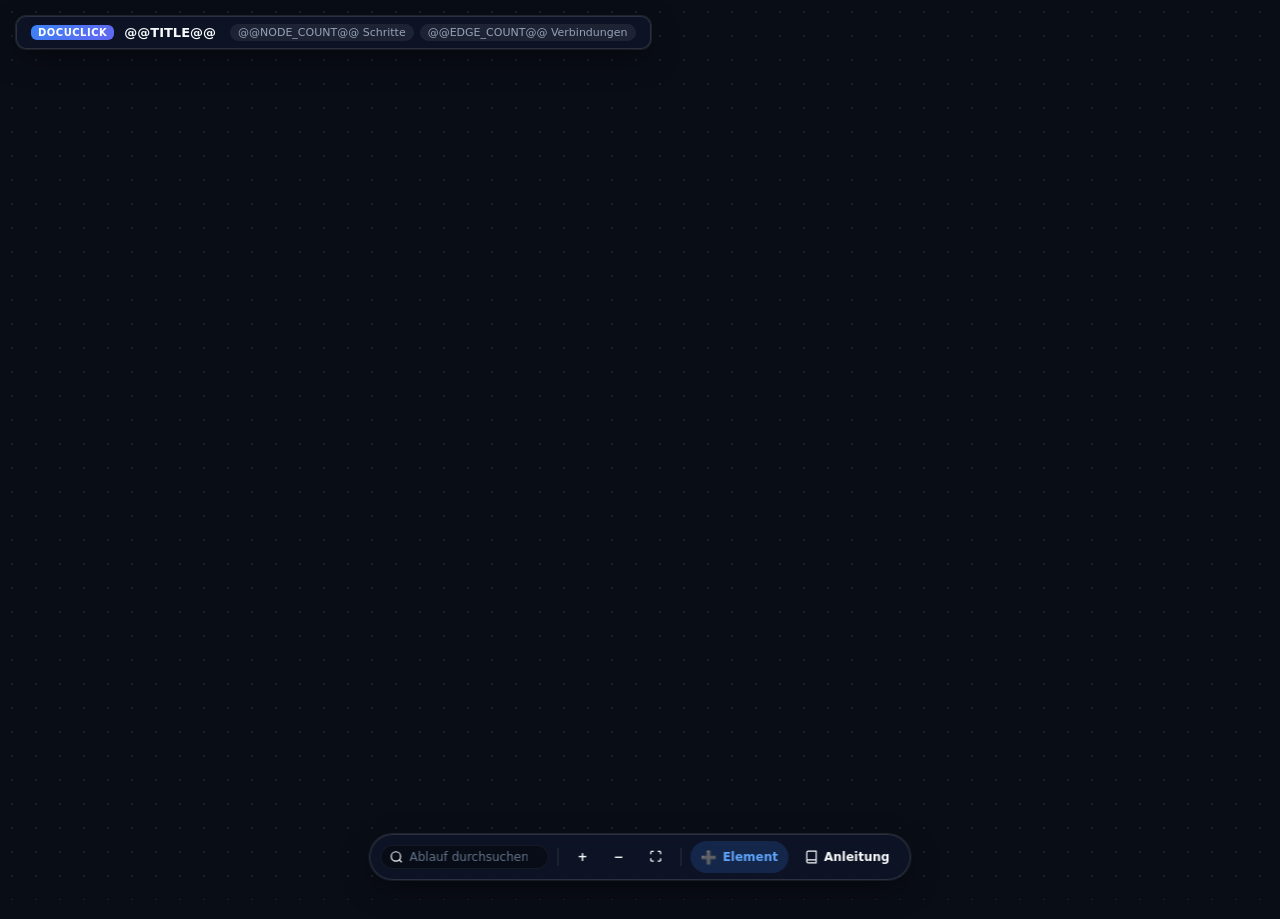
==== core/DocuClick.Core/WebAssets/viewer.template.html @ df5f75a5 "Keep flowData directly before the cytoscape() call graphStyle() had landed between them, which broke" ====
<!DOCTYPE html>
<html lang="de">
<head>
<meta charset="utf-8">
<meta name="viewport" content="width=device-width, initial-scale=1.0">
<title>@@TITLE@@ – Ablauf</title>
<style>
  :root {
    --bg-canvas: #090d16;
    --surface-glass: rgba(15, 23, 42, 0.78);
    --surface-glass-hover: rgba(30, 41, 59, 0.9);
    --surface-card: #141b2d;
    --border-glass: rgba(255, 255, 255, 0.12);
    --border-subtle: rgba(255, 255, 255, 0.06);
    --accent: #3b82f6;
    --accent-hover: #2563eb;
    --accent-glow: rgba(59, 130, 246, 0.4);
    --text-main: #f8fafc;
    --text-sub: #94a3b8;
    --text-muted: #64748b;
    --success: #10b981;
    --warning: #f59e0b;
    --radius-sm: 6px;
    --radius-md: 10px;
    --radius-lg: 14px;
    --radius-full: 9999px;
    --shadow-dock: 0 10px 30px -5px rgba(0, 0, 0, 0.5), 0 0 0 1px rgba(255, 255, 255, 0.1);
    --shadow-card: 0 8px 24px -4px rgba(0, 0, 0, 0.4);
    /* Theme hooks (the Obsidian plugin overrides these; defaults are the
       original dark look). RGB triplets are used as rgba(var(--x), a). */
    --tint: 255, 255, 255;
    --shade: 0, 0, 0;
    --panel: 8, 12, 20;
    --panel-drawer: 11, 15, 25;
    --text-strong: #ffffff;
    --primary-btn-text: #f8fafc;
    --panel-alt: 15, 23, 42;
    --accent-rgb: 59, 130, 246;
    --accent-text: #60a5fa;
    --on-accent: #ffffff;
    --swatch-ring: #ffffff;
    --brand-end: #6366f1;
    --input-bg: #090d16;
    --graph-label-text: #f8fafc;
    --graph-label-bg: #0f172a;
    --graph-label-border: rgba(255, 255, 255, 0.16);
    --graph-node-border: rgba(255, 255, 255, 0.18);
    --font-stack: system-ui, -apple-system, BlinkMacSystemFont, "Segoe UI Variable Text", "Segoe UI", Inter, Roboto, sans-serif;
  }

  *, *::before, *::after { box-sizing: border-box; }

  html, body {
    margin: 0; padding: 0; width: 100%; height: 100%;
    background: var(--bg-canvas);
    font-family: var(--font-stack);
    overflow: hidden; user-select: none; color: var(--text-main);
  }

  #cy {
    width: 100%; height: 100%;
    background-color: var(--bg-canvas);
    background-image: radial-gradient(rgba(var(--tint), 0.08) 1.2px, transparent 1.2px);
    background-size: 24px 24px;
  }

  #image-overlays { position: fixed; inset: 0; pointer-events: none; overflow: hidden; z-index: 2; }
  .node-image-overlay {
    position: absolute; object-fit: cover; border-radius: 8px;
    pointer-events: none; box-shadow: 0 4px 14px rgba(var(--shade), 0.4);
  }

  #node-handles { position: fixed; inset: 0; pointer-events: none; overflow: hidden; z-index: 1000; }
  .node-handle {
    position: absolute; width: 14px; height: 14px; margin: -7px;
    border-radius: 50%; background: var(--success); border: 2px solid #ffffff;
    cursor: crosshair; pointer-events: auto;
    box-shadow: 0 0 10px rgba(16, 185, 129, 0.6), 0 2px 4px rgba(var(--shade), 0.4);
    opacity: 0; transition: opacity 0.15s, transform 0.15s;
  }
  .node-handle.visible { opacity: 1; }
  .node-handle:hover { transform: scale(1.3); background: #059669; }

  #connect-line { position: fixed; inset: 0; width: 100%; height: 100%; pointer-events: none; z-index: 999; }
  #connect-line line { stroke: var(--success); stroke-width: 2.5; stroke-dasharray: 6 4; }

  /* Top Brand & Stats Bar */
  .brand-bar {
    position: fixed; top: 16px; left: 16px; z-index: 50;
    display: flex; align-items: center; gap: 10px;
    padding: 7px 14px;
    background: var(--surface-glass);
    backdrop-filter: blur(16px);
    -webkit-backdrop-filter: blur(16px);
    border: 1px solid var(--border-glass);
    border-radius: var(--radius-md);
    box-shadow: var(--shadow-dock);
    pointer-events: auto;
  }
  .brand-badge {
    background: linear-gradient(135deg, var(--accent), var(--brand-end));
    color: var(--on-accent); font-size: 10px; font-weight: 800;
    letter-spacing: 0.05em; text-transform: uppercase;
    padding: 2px 7px; border-radius: var(--radius-sm);
  }
  .brand-title {
    font-weight: 600; font-size: 13px; color: var(--text-main);
    max-width: 280px; overflow: hidden; text-overflow: ellipsis; white-space: nowrap;
  }
  .brand-meta {
    display: flex; align-items: center; gap: 6px; margin-left: 4px;
  }
  .meta-chip {
    background: rgba(var(--tint), 0.07);
    padding: 2px 8px; border-radius: var(--radius-full);
    font-size: 11px; font-weight: 500; color: var(--text-sub);
  }

  /* Floating Action Dock */
  .floating-dock {
    position: fixed; bottom: 20px; left: 50%; transform: translateX(-50%); z-index: 60;
    display: flex; align-items: center; gap: 6px;
    padding: 6px 10px;
    background: var(--surface-glass);
    backdrop-filter: blur(20px);
    -webkit-backdrop-filter: blur(20px);
    border: 1px solid var(--border-glass);
    border-radius: var(--radius-full);
    box-shadow: var(--shadow-dock);
  }
  .dock-btn {
    display: flex; align-items: center; justify-content: center; gap: 6px;
    height: 32px; padding: 0 10px;
    background: transparent; color: var(--text-main);
    border: none; border-radius: var(--radius-full);
    font-family: inherit; font-size: 12px; font-weight: 600;
    cursor: pointer; transition: background 0.15s, transform 0.1s;
  }
  .dock-btn:hover { background: rgba(var(--tint), 0.12); }
  .dock-btn:active { transform: scale(0.96); }
  .dock-btn-primary { background: var(--accent); color: var(--primary-btn-text); }
  .dock-btn-primary:hover { background: var(--accent-hover); }
  .dock-btn-highlight { background: rgba(var(--accent-rgb), 0.18); color: var(--accent-text); }
  .dock-btn-highlight:hover { background: rgba(var(--accent-rgb), 0.3); }
  .dock-sep { width: 1px; height: 18px; background: var(--border-glass); margin: 0 3px; }

  .search-wrapper {
    display: flex; align-items: center; gap: 6px;
    padding: 0 8px; background: rgba(var(--shade), 0.35);
    border-radius: var(--radius-full); border: 1px solid var(--border-subtle);
  }
  .search-input {
    background: transparent; border: none; outline: none;
    color: var(--text-main); font-family: inherit; font-size: 12px;
    width: 130px; transition: width 0.2s; padding: 4px 0;
  }
  .search-input:focus { width: 180px; }
  .search-input::placeholder { color: var(--text-muted); }
  .search-badge {
    font-size: 10px; font-weight: 700; color: #38bdf8;
    background: rgba(56, 189, 248, 0.15); padding: 1px 6px; border-radius: var(--radius-full);
  }

  .dock-save-group { display: flex; align-items: center; gap: 6px; }
  .save-status { font-size: 11px; color: var(--text-sub); margin: 0 4px; white-space: nowrap; }

  /* SOP Guide Drawer */
  .guide-drawer {
    position: fixed; top: 0; right: 0; bottom: 0; width: 360px; max-width: 85vw;
    background: rgba(var(--panel-drawer), 0.9);
    backdrop-filter: blur(24px);
    -webkit-backdrop-filter: blur(24px);
    border-left: 1px solid var(--border-glass);
    z-index: 80; display: flex; flex-direction: column;
    transform: translateX(100%); transition: transform 0.3s cubic-bezier(0.16, 1, 0.3, 1);
  }
  /* Shadow only while open: when closed it would bleed in at the right
     edge on light themes. */
  .guide-drawer.open { transform: translateX(0); box-shadow: -10px 0 40px rgba(0, 0, 0, 0.6); }
  .guide-header {
    padding: 16px 18px; display: flex; align-items: center; justify-content: space-between;
    border-bottom: 1px solid var(--border-subtle);
  }
  .guide-title-box { display: flex; align-items: center; gap: 8px; }
  .guide-badge {
    background: var(--accent); color: var(--on-accent); font-size: 10px; font-weight: 800;
    padding: 2px 6px; border-radius: var(--radius-sm);
  }
  .guide-title { font-size: 14px; font-weight: 700; margin: 0; color: var(--text-main); }
  .icon-btn {
    width: 28px; height: 28px; border-radius: 50%; border: none;
    background: rgba(var(--tint), 0.08); color: var(--text-sub);
    cursor: pointer; display: flex; align-items: center; justify-content: center;
    transition: background 0.15s, color 0.15s;
  }
  .icon-btn:hover { background: rgba(var(--tint), 0.18); color: var(--text-strong); }
  .guide-list {
    flex: 1; overflow-y: auto; padding: 12px 14px; display: flex; flex-direction: column; gap: 8px;
  }
  .guide-card {
    display: flex; gap: 10px; padding: 8px 10px; border-radius: var(--radius-md);
    background: rgba(var(--tint), 0.03); border: 1px solid var(--border-subtle);
    cursor: pointer; transition: background 0.15s, border-color 0.15s, transform 0.1s;
  }
  .guide-card:hover {
    background: rgba(var(--tint), 0.08); border-color: var(--border-glass);
    transform: translateX(-2px);
  }
  .guide-card-head { display: flex; gap: 8px; flex: 1; min-width: 0; align-items: flex-start; }
  .guide-card-num {
    display: flex; align-items: center; justify-content: center;
    width: 22px; height: 22px; border-radius: 50%;
    background: var(--accent); font-size: 10px; font-weight: 800; flex-shrink: 0;
  }
  .guide-card-text {
    font-size: 11.5px; font-weight: 600; line-height: 1.35;
    color: var(--text-main); overflow: hidden; text-overflow: ellipsis;
    display: -webkit-box; -webkit-line-clamp: 2; -webkit-box-orient: vertical;
  }
  .guide-card-thumb {
    width: 58px; height: 42px; border-radius: 6px; object-fit: cover;
    background: #000; flex-shrink: 0; border: 1px solid var(--border-subtle);
  }

  .guide-controls {
    padding: 10px 14px; background: rgba(var(--shade), 0.25);
    border-bottom: 1px solid var(--border-subtle);
    display: flex; flex-direction: column; gap: 8px;
  }
  .guide-path-bar { display: flex; align-items: center; gap: 8px; }
  .guide-control-label {
    font-size: 11px; font-weight: 700; color: var(--text-sub);
    text-transform: uppercase; letter-spacing: 0.5px;
  }
  .guide-select {
    flex: 1; background: rgba(var(--panel-alt), 0.85); border: 1px solid var(--border-glass);
    color: var(--text-main); border-radius: var(--radius-sm);
    padding: 5px 8px; font-size: 12px; font-family: inherit; outline: none; cursor: pointer;
  }
  .guide-select:focus { border-color: var(--accent); }
  .guide-filter-tabs {
    display: flex; gap: 4px; background: rgba(var(--shade), 0.35); padding: 3px; border-radius: var(--radius-sm);
  }
  .guide-tab {
    flex: 1; background: transparent; border: none; color: var(--text-sub);
    font-size: 11px; font-weight: 600; padding: 4px 6px; border-radius: 4px; cursor: pointer;
    transition: background 0.15s, color 0.15s; text-align: center;
  }
  .guide-tab:hover { color: var(--text-main); }
  .guide-tab.active { background: var(--accent); color: var(--on-accent); }

  /* Decision and Branch Cards in Guide */
  .guide-card.guide-card-decision {
    background: linear-gradient(135deg, rgba(245, 158, 11, 0.12), rgba(var(--panel-alt), 0.6));
    border-color: rgba(245, 158, 11, 0.35);
  }
  .guide-card.guide-card-decision:hover {
    border-color: rgba(245, 158, 11, 0.6); background: linear-gradient(135deg, rgba(245, 158, 11, 0.2), rgba(var(--panel-alt), 0.7));
  }
  .guide-badge-decision {
    background: #f59e0b !important; color: #000 !important; font-weight: 800;
  }
  .guide-badge-merge {
    display: inline-block; font-size: 9px; font-weight: 700; color: #10b981;
    background: rgba(16, 185, 129, 0.18); border: 1px solid rgba(16, 185, 129, 0.3);
    padding: 1px 5px; border-radius: 4px; margin-top: 4px;
  }
  .guide-branch-buttons {
    display: flex; flex-wrap: wrap; gap: 6px; margin-top: 8px; width: 100%;
  }
  .guide-branch-btn {
    background: rgba(var(--tint), 0.08); border: 1px solid var(--border-glass);
    color: var(--text-main); font-size: 11px; font-weight: 600; font-family: inherit;
    padding: 4px 8px; border-radius: var(--radius-sm); cursor: pointer;
    display: inline-flex; align-items: center; gap: 4px; transition: background 0.15s, transform 0.1s;
  }
  .guide-branch-btn:hover {
    background: var(--accent); color: var(--on-accent); transform: translateY(-1px);
  }
  .guide-path-divider {
    display: flex; align-items: center; gap: 8px; padding: 6px 10px; margin-top: 6px;
    background: rgba(var(--tint), 0.04); border-radius: var(--radius-sm);
    font-size: 11px; font-weight: 700; color: var(--text-sub);
  }
  .guide-path-badge {
    width: 8px; height: 8px; border-radius: 50%; display: inline-block;
  }
  .guide-shape-badge {
    width: 22px; height: 22px; border-radius: 6px; display: flex;
    align-items: center; justify-content: center; font-size: 11px; flex-shrink: 0;
  }

  /* Lightbox Modal */
  #lightbox {
    position: fixed; inset: 0; z-index: 1000;
    background: rgba(var(--panel), 0.88);
    backdrop-filter: blur(18px);
    -webkit-backdrop-filter: blur(18px);
    display: flex; flex-direction: column; align-items: center; justify-content: center;
  }
  .lightbox-frame {
    position: relative; max-width: 92vw; max-height: 84vh;
    display: flex; flex-direction: column; align-items: center;
  }
  #lightbox-img {
    max-width: 92vw; max-height: 76vh; object-fit: contain;
    border-radius: var(--radius-md); box-shadow: 0 20px 50px rgba(0, 0, 0, 0.8);
    border: 1px solid var(--border-glass);
  }
  .lightbox-nav {
    position: fixed; top: 50%; transform: translateY(-50%);
    width: 44px; height: 44px; border-radius: 50%;
    background: var(--surface-glass); border: 1px solid var(--border-glass);
    color: var(--text-strong); font-size: 24px; font-weight: bold;
    display: flex; align-items: center; justify-content: center;
    cursor: pointer; transition: background 0.15s, transform 0.1s;
    user-select: none;
  }
  .lightbox-nav:hover:not(:disabled) { background: var(--accent); transform: translateY(-50%) scale(1.08); }
  .lightbox-nav:disabled { opacity: 0.3; cursor: default; }
  .lightbox-nav.prev { left: 24px; }
  .lightbox-nav.next { right: 24px; }
  .lightbox-bar {
    margin-top: 14px; display: flex; align-items: center; gap: 12px;
    padding: 7px 16px; border-radius: var(--radius-full);
    background: var(--surface-glass); border: 1px solid var(--border-glass);
    font-size: 12px; color: var(--text-sub);
  }
  .lightbox-step-badge {
    background: var(--accent); color: var(--on-accent); font-weight: 700;
    padding: 2px 8px; border-radius: var(--radius-full); font-size: 11px;
  }
  .lightbox-title { font-weight: 600; color: var(--text-main); }
  .lightbox-close-btn {
    position: fixed; top: 20px; right: 24px; width: 36px; height: 36px;
    border-radius: 50%; background: var(--surface-glass); border: 1px solid var(--border-glass);
    color: var(--text-strong); font-size: 16px; cursor: pointer; display: flex; align-items: center; justify-content: center;
    transition: background 0.15s;
  }
  .lightbox-close-btn:hover { background: rgba(var(--tint), 0.2); }

  /* Iframe & Obsidian Embed Adaptations */
  body.embedded-in-iframe .brand-bar { top: 10px; left: 10px; padding: 4px 10px; }
  body.embedded-in-iframe .floating-dock { bottom: 12px; }
  /* Embedded in an Obsidian note (via HTML Embed/Local HTML
     Embed) is a read-only view — no save mechanism reaches back
     into the vault from inside that iframe, so there's nothing
     actionable to offer here. */
  body.embedded-in-iframe #dock-save-group { display: none !important; }

  /* Context Menu */
  .hud-menu {
    position: fixed; z-index: 1000;
    background: rgba(var(--panel-alt), 0.94);
    backdrop-filter: blur(16px);
    -webkit-backdrop-filter: blur(16px);
    border: 1px solid var(--border-glass);
    border-radius: var(--radius-md);
    padding: 6px; min-width: 190px;
    box-shadow: var(--shadow-dock);
    font-family: var(--font-stack);
    user-select: none;
  }
  .hud-menu-header {
    font-size: 11px; font-weight: 700; color: var(--text-muted);
    text-transform: uppercase; letter-spacing: 0.05em;
    padding: 5px 8px 6px; border-bottom: 1px solid var(--border-subtle);
    margin-bottom: 4px; max-width: 240px; overflow: hidden;
    text-overflow: ellipsis; white-space: nowrap;
  }
  .hud-menu-item {
    display: flex; align-items: center; gap: 8px;
    padding: 7px 10px; font-size: 12.5px; font-weight: 500;
    color: var(--text-main); border-radius: var(--radius-sm);
    cursor: pointer; transition: background 0.12s ease, color 0.12s ease;
    white-space: nowrap;
  }
  .hud-menu-item:hover {
    background: rgba(var(--accent-rgb), 0.25); color: var(--text-strong);
  }
  .hud-menu-item.primary {
    font-weight: 600; color: var(--accent-text);
  }
  .hud-menu-item.danger {
    color: #f87171;
  }
  .hud-menu-item.danger:hover {
    background: rgba(239, 68, 68, 0.25); color: #fca5a5;
  }
  .hud-menu-separator {
    height: 1px; background: var(--border-subtle); margin: 4px 0;
  }
  .hud-menu-color-row {
    display: flex; align-items: center; justify-content: space-between;
    gap: 5px; padding: 6px 8px; background: rgba(var(--shade), 0.25);
    border-radius: var(--radius-sm); margin: 4px 2px;
  }
  .hud-color-dot {
    width: 18px; height: 18px; border-radius: 50%;
    border: 2px solid rgba(var(--tint), 0.25); cursor: pointer;
    padding: 0; transition: transform 0.12s, border-color 0.12s, box-shadow 0.12s;
  }
  .hud-color-dot:hover {
    transform: scale(1.22); border-color: var(--swatch-ring);
    box-shadow: 0 0 8px rgba(var(--tint), 0.5);
  }
  .hud-color-dot.active {
    border-color: var(--swatch-ring); box-shadow: 0 0 0 2px var(--accent);
  }
  .menu-icon { font-size: 13px; opacity: 0.9; }

  /* Rename Modal */
  #rename-modal {
    position: fixed; inset: 0; z-index: 1050;
    background: rgba(var(--panel), 0.85);
    backdrop-filter: blur(16px);
    -webkit-backdrop-filter: blur(16px);
    display: flex; align-items: center; justify-content: center;
  }
  .rename-dialog {
    width: 440px; max-width: 90vw; background: var(--surface-card);
    border: 1px solid var(--border-glass); border-radius: var(--radius-lg);
    box-shadow: var(--shadow-dock); padding: 20px; color: var(--text-main);
  }
  .rename-dialog h3 {
    margin: 0 0 12px 0; font-size: 14.5px; font-weight: 700;
    display: flex; align-items: center; gap: 8px;
  }
  .rename-textarea {
    width: 100%; box-sizing: border-box; background: var(--input-bg);
    border: 1px solid var(--border-subtle); border-radius: var(--radius-md);
    padding: 10px 12px; color: var(--text-main); font-family: inherit;
    font-size: 13px; resize: vertical; outline: none;
    transition: border-color 0.15s ease; margin-bottom: 16px;
  }
  .rename-textarea:focus { border-color: var(--accent); }
  .rename-actions { display: flex; justify-content: flex-end; gap: 8px; }

  /* Element Add/Edit Modal */
  #element-modal {
    position: fixed; inset: 0; z-index: 1060;
    background: rgba(var(--panel), 0.85);
    backdrop-filter: blur(16px);
    -webkit-backdrop-filter: blur(16px);
    display: flex; align-items: center; justify-content: center;
  }
  .element-dialog {
    width: 460px; max-width: 92vw; background: var(--surface-card);
    border: 1px solid var(--border-glass); border-radius: var(--radius-lg);
    box-shadow: var(--shadow-dock); padding: 22px; color: var(--text-main);
  }
  .element-dialog h3 {
    margin: 0 0 12px 0; font-size: 15px; font-weight: 700;
    display: flex; align-items: center; gap: 8px;
  }
  .modal-section-title {
    font-size: 10.5px; font-weight: 700; text-transform: uppercase;
    letter-spacing: 0.05em; color: var(--text-muted); margin-bottom: 7px; margin-top: 12px;
  }
  .shape-grid {
    display: grid; grid-template-columns: repeat(3, 1fr); gap: 8px; margin-bottom: 4px;
  }
  .shape-tile {
    display: flex; align-items: center; gap: 8px; padding: 8px 10px;
    border-radius: var(--radius-md); background: rgba(var(--tint), 0.04);
    border: 1.5px solid var(--border-subtle); cursor: pointer;
    transition: all 0.15s ease; font-size: 12px; font-weight: 600; color: var(--text-main);
    user-select: none;
  }
  .shape-tile:hover {
    background: rgba(var(--tint), 0.09); border-color: rgba(var(--tint), 0.22);
  }
  .shape-tile.active {
    background: rgba(var(--accent-rgb), 0.22); border-color: var(--accent);
    box-shadow: 0 0 10px rgba(var(--accent-rgb), 0.35);
  }
  .shape-icon { font-size: 14px; flex-shrink: 0; }
  .color-palette {
    display: flex; align-items: center; gap: 8px; flex-wrap: wrap; margin-bottom: 8px;
  }
  .color-swatch {
    width: 25px; height: 25px; border-radius: 50%; cursor: pointer;
    border: 2px solid transparent; transition: transform 0.12s, border-color 0.12s;
    position: relative;
  }
  .color-swatch:hover { transform: scale(1.18); }
  .color-swatch.active {
    border-color: var(--swatch-ring); transform: scale(1.15);
    box-shadow: 0 0 8px rgba(var(--tint), 0.6);
  }

  /* Guide list item highlight */
  .guide-card.highlight {
    border-color: var(--accent) !important;
    box-shadow: 0 0 16px var(--accent-glow) !important;
  }

  /* Dropzone and Image Preview inside Element Modal */
  .image-dropzone {
    border: 2px dashed var(--border-glass);
    border-radius: var(--radius-md);
    padding: 12px 10px;
    text-align: center;
    cursor: pointer;
    background: rgba(var(--tint), 0.02);
    transition: all 0.15s ease;
    margin-bottom: 12px;
    user-select: none;
  }
  .image-dropzone:hover, .image-dropzone.drag-over {
    border-color: var(--accent);
    background: rgba(var(--accent-rgb), 0.12);
  }
  .image-dropzone-prompt {
    font-size: 11.5px;
    color: var(--text-sub);
    display: flex;
    align-items: center;
    justify-content: center;
    gap: 8px;
  }
  .image-dropzone-prompt .drop-icon { font-size: 16px; }
  .image-preview-wrapper {
    margin-bottom: 12px;
    display: flex;
    flex-direction: column;
    gap: 6px;
  }
  .image-preview-container {
    position: relative;
    border-radius: var(--radius-md);
    overflow: hidden;
    border: 1px solid var(--border-glass);
    background: rgba(var(--shade), 0.4);
    max-height: 130px;
    display: flex;
    align-items: center;
    justify-content: center;
  }
  .image-preview-img {
    width: 100%;
    max-height: 130px;
    object-fit: contain;
    display: block;
  }
  .image-preview-actions {
    display: flex;
    align-items: center;
    justify-content: space-between;
    gap: 8px;
    font-size: 11px;
    color: var(--text-sub);
  }
  .image-remove-btn {
    background: rgba(239, 68, 68, 0.2);
    border: 1px solid rgba(239, 68, 68, 0.4);
    color: #fca5a5;
    padding: 3px 8px;
    border-radius: var(--radius-sm);
    cursor: pointer;
    font-size: 10.5px;
    font-family: inherit;
    transition: all 0.15s ease;
  }
  .image-remove-btn:hover {
    background: rgba(239, 68, 68, 0.4);
    color: #fff;
  }

  /* Canvas Drag & Drop Overlay Indicator */
  .canvas-drop-indicator {
    position: absolute;
    inset: 0;
    pointer-events: none;
    border: 3px dashed var(--accent);
    background: rgba(var(--accent-rgb), 0.15);
    z-index: 1040;
    display: flex;
    align-items: center;
    justify-content: center;
    backdrop-filter: blur(4px);
  }
  .canvas-drop-indicator-badge {
    background: var(--surface-card);
    border: 1px solid var(--border-glass);
    border-radius: var(--radius-lg);
    padding: 16px 28px;
    font-size: 15px;
    font-weight: 600;
    color: var(--text-main);
    box-shadow: var(--shadow-dock);
    display: flex;
    align-items: center;
    gap: 12px;
  }

  [hidden] { display: none !important; }
</style>
</head>
<body>
<div id="cy"></div>
<div id="image-overlays"></div>
<!-- DOCUCLICK-EDITOR-START -->
<div id="node-handles"></div>
<svg id="connect-line" hidden><line x1="0" y1="0" x2="0" y2="0"/></svg>
<!-- DOCUCLICK-EDITOR-END -->

<!-- Brand / Stats Bar -->
<header class="brand-bar">
  <div class="brand-badge">DocuClick</div>
  <div class="brand-title">@@TITLE@@</div>
  <div class="brand-meta">
    <span class="meta-chip">@@NODE_COUNT@@ Schritte</span>
    <span class="meta-chip">@@EDGE_COUNT@@ Verbindungen</span>
  </div>
</header>

<!-- Floating Action Dock -->
<nav class="floating-dock">
  <div class="search-wrapper">
    <svg viewBox="0 0 24 24" width="14" height="14" fill="none" stroke="currentColor" stroke-width="2"><circle cx="11" cy="11" r="8"/><line x1="21" y1="21" x2="16.65" y2="16.65"/></svg>
    <input id="search-input" class="search-input" type="search" placeholder="Ablauf durchsuchen..." autocomplete="off">
    <span id="search-count" class="search-badge" hidden>0/0</span>
  </div>
  <div class="dock-sep"></div>
  <button id="zoom-in-btn" class="dock-btn" title="Vergrößern">+</button>
  <button id="zoom-out-btn" class="dock-btn" title="Verkleinern">−</button>
  <button id="fit-btn" class="dock-btn" title="Ansicht einpassen (Fit)">⛶</button>
  <div class="dock-sep"></div>
<!-- DOCUCLICK-EDITOR-START -->
  <button id="add-element-btn" class="dock-btn dock-btn-highlight" title="Neues Flowchart-Element einfügen">
    <span style="font-size: 13px;">➕</span>
    <span>Element</span>
  </button>
<!-- DOCUCLICK-EDITOR-END -->
  <button id="guide-toggle-btn" class="dock-btn" title="Schritt-für-Schritt-Guide ein-/ausblenden">
    <svg viewBox="0 0 24 24" width="14" height="14" fill="none" stroke="currentColor" stroke-width="2"><path d="M4 19.5A2.5 2.5 0 0 1 6.5 17H20"/><path d="M6.5 2H20v20H6.5A2.5 2.5 0 0 1 4 19.5v-15A2.5 2.5 0 0 1 6.5 2z"/></svg>
    <span>Anleitung</span>
  </button>
<!-- DOCUCLICK-EDITOR-START -->
  <div id="dock-save-group" class="dock-save-group" hidden>
    <div class="dock-sep"></div>
    <span id="save-status" class="save-status" title="Änderungen werden über DocuClick direkt in diese Datei gespeichert (DocuClick muss laufen).">Änderungen werden automatisch gespeichert</span>
    <button id="download-btn" class="dock-btn" type="button" title="Kopie mit den aktuellen Änderungen herunterladen (falls DocuClick nicht läuft)">Kopie herunterladen</button>
  </div>
<!-- DOCUCLICK-EDITOR-END -->
</nav>

<!-- SOP Guide Drawer -->
<aside id="guide-drawer" class="guide-drawer">
  <div class="guide-header">
    <div class="guide-title-box">
      <span class="guide-badge">SOP Guide</span>
      <h3 class="guide-title">Schritt-für-Schritt</h3>
    </div>
    <button id="guide-close-btn" class="icon-btn" title="Schließen">✕</button>
  </div>
  <div class="guide-controls">
    <div class="guide-path-bar">
      <span class="guide-control-label">Ablauf:</span>
      <select id="guide-path-select" class="guide-select" title="Zwischen Gesamtablauf und Pfaden filtern">
        <option value="all">🌐 Gesamter Ablauf</option>
      </select>
    </div>
    <div class="guide-filter-tabs">
      <button type="button" id="guide-tab-all" class="guide-tab active">Alle Schritte</button>
      <button type="button" id="guide-tab-images" class="guide-tab">Nur Screenshots</button>
    </div>
  </div>
  <div id="guide-list" class="guide-list"></div>
</aside>

<!-- Lightbox Modal -->
<div id="lightbox" hidden>
  <button id="lightbox-close-btn" class="lightbox-close-btn" title="Schließen (Esc)">✕</button>
  <button id="lightbox-prev-btn" class="lightbox-nav prev" title="Vorheriger Schritt (←)">‹</button>
  <button id="lightbox-next-btn" class="lightbox-nav next" title="Nächster Schritt (→)">›</button>
  <div class="lightbox-frame">
    <img id="lightbox-img" alt="">
    <div class="lightbox-bar">
      <span id="lightbox-step-badge" class="lightbox-step-badge">Schritt 1</span>
      <span id="lightbox-title" class="lightbox-title"></span>
    </div>
  </div>
</div>

<!-- DOCUCLICK-EDITOR-START -->
<!-- Context Menu -->
<div id="context-menu" class="hud-menu" hidden></div>

<!-- Rename / Edit Description Modal -->
<div id="rename-modal" hidden>
  <div class="rename-dialog">
    <h3 id="rename-dialog-title"><span>✏️</span> Beschreibung bearbeiten</h3>
    <textarea id="rename-input" rows="3" class="rename-textarea" placeholder="Beschreibung eingeben..."></textarea>
    <div class="rename-actions">
      <button id="rename-cancel-btn" class="dock-btn" type="button">Abbrechen</button>
      <button id="rename-save-btn" class="dock-btn dock-btn-primary" type="button">Speichern</button>
    </div>
  </div>
</div>

<!-- Flowchart Element Add/Edit Modal -->
<div id="element-modal" hidden>
  <div class="element-dialog">
    <h3 id="element-modal-title"><span>➕</span> Element einfügen</h3>
    <div class="modal-section-title">Form wählen</div>
    <div class="shape-grid" id="shape-grid"></div>
    <div class="modal-section-title">Farbe wählen</div>
    <div class="color-palette" id="color-palette"></div>
    <div class="modal-section-title">Bezeichnung / Text</div>
    <textarea id="element-input" rows="2" class="rename-textarea" placeholder="Bezeichnung eingeben..."></textarea>
    
    <div class="modal-section-title">Bild anhängen (optional)</div>
    <div id="element-dropzone" class="image-dropzone">
      <div class="image-dropzone-prompt">
        <span class="drop-icon">📷</span>
        <span>Bild hier ablegen, klicken oder <b>Strg+V</b></span>
      </div>
    </div>
    <input type="file" id="element-image-file" accept="image/*" style="display:none">
    <div id="element-image-preview-wrapper" class="image-preview-wrapper" hidden>
      <div class="image-preview-container">
        <img id="element-image-preview" class="image-preview-img" alt="Vorschau">
      </div>
      <div class="image-preview-actions">
        <span id="element-image-info"></span>
        <button type="button" id="element-image-remove-btn" class="image-remove-btn">✕ Bild entfernen</button>
      </div>
    </div>

    <div class="rename-actions">
      <button id="element-cancel-btn" class="dock-btn" type="button">Abbrechen</button>
      <button id="element-save-btn" class="dock-btn dock-btn-primary" type="button">Einfügen</button>
    </div>
  </div>
</div>

<!-- Canvas Drag & Drop Overlay Indicator -->
<div id="canvas-drop-overlay" class="canvas-drop-indicator" hidden>
  <div class="canvas-drop-indicator-badge">
    <span>📷</span> Bild hier ablegen, um Schritt zu erstellen
  </div>
</div>
<!-- DOCUCLICK-EDITOR-END -->

@@DOCUMENT@@
<script>
@@CYTOSCAPE@@
</script>
<script>
// DOCUCLICK-EDITOR-START
// Captured before anything below touches the DOM (Cytoscape's own
// canvas, the image overlays, live class toggles) — at this exact
// point it's byte-equivalent to what's saved on disk, so the
// save-back logic near the bottom can patch just the embedded
// data block into *this* string and write the result out
// unchanged otherwise (the same self-modifying-page technique
// single-file wiki tools have long used).
let originalHtmlText = "<!DOCTYPE html>\n" + document.documentElement.outerHTML;
// DOCUCLICK-EDITOR-END

// Graph colours come from the page's CSS theme variables (see :root), so
// a host that overrides them (the Obsidian plugin's colour settings) also
// restyles the graph; docuclickRefreshTheme() re-applies them live.
function graphStyle() {
  const css = getComputedStyle(document.documentElement);
  const read = (name, fallback) => css.getPropertyValue(name).trim() || fallback;
  const theme = {
    labelText: read("--graph-label-text", "#f8fafc"),
    labelBg: read("--graph-label-bg", "#0f172a"),
    labelBorder: read("--graph-label-border", "rgba(255,255,255,0.16)"),
    nodeBorder: read("--graph-node-border", "rgba(255,255,255,0.18)"),
  };
  return [
    {
      selector: "node",
      style: {
        "background-color": "data(color)",
        shape: "data(shape)",
        width: 230,
        height: 175,
        "border-color": theme.nodeBorder,
        "border-width": 1.5,
        label: "data(label)",
        color: theme.labelText,
        "font-size": 11,
        "font-weight": "600",
        "font-family": "system-ui, -apple-system, sans-serif",
        "text-valign": "top",
        "text-halign": "center",
        "text-margin-y": -26,
        "text-background-color": theme.labelBg,
        "text-background-opacity": 0.9,
        "text-background-padding": 5,
        "text-background-shape": "roundrectangle",
        "text-border-color": theme.labelBorder,
        "text-border-width": 1,
        "text-border-opacity": 1,
        "text-wrap": "wrap",
        "text-max-width": 210,
      },
    },
    {
      selector: "node[!imageUrl]",
      style: {
        "text-valign": "center",
        "text-halign": "center",
        "text-margin-y": 0,
        "text-background-opacity": 0,
        "text-border-width": 0,
        "text-wrap": "wrap",
        "text-max-width": 160,
        "font-size": 12,
        "font-weight": "600",
        color: "#ffffff",
        "border-color": "rgba(255, 255, 255, 0.45)",
        "border-width": 2,
      },
    },
    {
      selector: "node[shape='diamond']",
      style: { width: 180, height: 90, "border-width": 2.5 },
    },
    {
      selector: "node[shape='ellipse']",
      style: { width: 160, height: 80 },
    },
    {
      selector: "node[shape='rhomboid']",
      style: { width: 200, height: 80 },
    },
    {
      selector: "node[shape='tag']",
      style: { width: 200, height: 90 },
    },
    {
      selector: "node[shape='rectangle'][!imageUrl], node[shape='round-rectangle'][!imageUrl]",
      style: { width: 200, height: 85 },
    },
    {
      selector: "edge",
      style: {
        width: 2.5,
        "line-color": "data(color)",
        "curve-style": "straight",
        "target-arrow-shape": "triangle",
        "target-arrow-color": "data(color)",
        "arrow-scale": 1.1,
        "line-style": "solid",
      },
    },
    {
      selector: "edge[lineStyle = 'dashed']",
      style: { "line-style": "dashed", "line-dash-pattern": [6, 4] },
    },
    {
      selector: "edge[lineStyle = 'dotted']",
      style: { "line-style": "dotted" },
    },
    {
      selector: "node.connect-from, node.drop-target",
      style: { "border-color": "#10b981", "border-width": 3 },
    },
    {
      selector: "node.search-hit",
      style: { "border-color": "#38bdf8", "border-width": 4 },
    },
    {
      selector: "node.search-dimmed, node.path-dimmed, edge.path-dimmed",
      style: { opacity: 0.18 },
    },
    {
      selector: "node.path-highlighted",
      style: { "border-color": "#38bdf8", "border-width": 4, opacity: 1 },
    },
    {
      selector: "edge.path-highlighted",
      style: { width: 4.5, opacity: 1 },
    },
  ];
}

const flowData = @@FLOW@@;
const cy = cytoscape({
  container: document.getElementById("cy"),
  elements: [
    ...flowData.nodes.map((n) => ({ group: "nodes", data: n.data, position: n.position, grabbable: false })),
    ...flowData.edges.map((e) => ({ group: "edges", data: e.data })),
  ],
  style: graphStyle(),
  layout: { name: "preset" },
  minZoom: 0.1,
  maxZoom: 3,
  boxSelectionEnabled: false,
});
window.docuclickRefreshTheme = () => cy.style(graphStyle());
function ensureViewFit() {
  cy.resize();
  cy.fit(undefined, 40);
  scheduleViewerRaf();
}

if (window.ResizeObserver) {
  const ro = new ResizeObserver(() => {
    ensureViewFit();
  });
  ro.observe(document.getElementById("cy"));
}

// Retry fitting after container has computed its geometry in iframes/tabs
setTimeout(ensureViewFit, 50);
setTimeout(ensureViewFit, 150);
setTimeout(ensureViewFit, 400);

// Overlay images
const overlayContainer = document.getElementById("image-overlays");
const overlayImgs = new Map();
cy.nodes("[imageUrl]").filter((node) => !!node.data("imageUrl")).forEach((node) => {
  const img = document.createElement("img");
  img.className = "node-image-overlay";
  img.alt = "";
  img.src = node.data("imageUrl");
  overlayContainer.appendChild(img);
  overlayImgs.set(node.id(), img);
});

let viewerRafId = null;
function scheduleViewerRaf() {
  if (viewerRafId !== null) return;
  viewerRafId = requestAnimationFrame(() => {
    viewerRafId = null;
    updateOverlays();
    if (typeof updateHandles === "function") {
      updateHandles();
    }
  });
}

function updateOverlays() {
  const w = cy.width();
  const h = cy.height();
  const pad = 80;
  overlayImgs.forEach((img, id) => {
    const node = cy.getElementById(id);
    if (node.empty()) return;
    const box = node.renderedBoundingBox({ includeLabels: false });
    if (box.x2 < -pad || box.x1 > w + pad || box.y2 < -pad || box.y1 > h + pad) {
      img.style.display = "none";
      return;
    }
    img.style.display = "";
    img.style.left = `${box.x1}px`;
    img.style.top = `${box.y1}px`;
    img.style.width = `${box.x2 - box.x1}px`;
    img.style.height = `${box.y2 - box.y1}px`;
  });
}
cy.on("pan zoom position", scheduleViewerRaf);
ensureViewFit();
window.addEventListener("resize", () => { cy.resize(); scheduleViewerRaf(); });

const cyContainer = document.getElementById("cy");
cy.on("mouseover", "node[imageUrl]", () => { cyContainer.style.cursor = "zoom-in"; });
cy.on("mouseout", "node[imageUrl]", () => { cyContainer.style.cursor = ""; });

// Lightbox Modal
const lightbox = document.getElementById("lightbox");
const lightboxImg = document.getElementById("lightbox-img");
const lightboxTitle = document.getElementById("lightbox-title");
const lightboxStepBadge = document.getElementById("lightbox-step-badge");
const lightboxPrevBtn = document.getElementById("lightbox-prev-btn");
const lightboxNextBtn = document.getElementById("lightbox-next-btn");
const lightboxCloseBtn = document.getElementById("lightbox-close-btn");

const imageNodes = flowData.nodes.filter((n) => !!n.data.imageUrl);
let currentLightboxIdx = -1;

function openLightbox(idx) {
  if (idx < 0 || idx >= imageNodes.length) return;
  currentLightboxIdx = idx;
  const node = imageNodes[idx];
  lightboxImg.src = node.data.imageUrl;
  lightboxStepBadge.textContent = `Bild ${idx + 1} von ${imageNodes.length}`;
  lightboxTitle.textContent = node.data.label || "";
  lightboxPrevBtn.disabled = (idx === 0);
  lightboxNextBtn.disabled = (idx === imageNodes.length - 1);
  lightbox.hidden = false;
}

function openLightboxByNodeId(nodeId) {
  const idx = imageNodes.findIndex((n) => n.data.id === nodeId);
  if (idx >= 0) openLightbox(idx);
}

function closeLightbox() {
  lightbox.hidden = true;
  currentLightboxIdx = -1;
}

lightboxCloseBtn.addEventListener("click", closeLightbox);
lightboxPrevBtn.addEventListener("click", (e) => { e.stopPropagation(); openLightbox(currentLightboxIdx - 1); });
lightboxNextBtn.addEventListener("click", (e) => { e.stopPropagation(); openLightbox(currentLightboxIdx + 1); });
lightbox.addEventListener("click", (e) => {
  if (e.target === lightbox) closeLightbox();
});

document.addEventListener("keydown", (e) => {
  if (!lightbox.hidden) {
    if (e.key === "Escape") closeLightbox();
    else if (e.key === "ArrowLeft") openLightbox(currentLightboxIdx - 1);
    else if (e.key === "ArrowRight") openLightbox(currentLightboxIdx + 1);
  }
// DOCUCLICK-EDITOR-START
  else if (typeof elementModal !== "undefined" && elementModal && !elementModal.hidden) {
    if (e.key === "Escape") closeElementModal();
    else if (e.key === "Enter" && !e.shiftKey) {
      e.preventDefault();
      saveElementModal();
    }
  } else if (typeof renameModal !== "undefined" && renameModal && !renameModal.hidden) {
    if (e.key === "Escape") { renameModal.hidden = true; pendingRenameNodeId = null; }
  } else if (typeof contextMenu !== "undefined" && contextMenu && !contextMenu.hidden) {
    if (e.key === "Escape") closeContextMenu();
  }
// DOCUCLICK-EDITOR-END
});

cy.on("tap", "node[imageUrl]", (evt) => {
  openLightboxByNodeId(evt.target.id());
});

// Double click on canvas to fit view
cy.on("dbltap", (evt) => {
  if (evt.target === cy) {
    cy.animate({ fit: { eles: cy.elements(), padding: 40 }, duration: 250 });
  }
});

// Dock Controls: Zoom and Fit
document.getElementById("zoom-in-btn").addEventListener("click", () => {
  cy.zoom({ level: cy.zoom() * 1.25, renderedPosition: { x: cy.width() / 2, y: cy.height() / 2 } });
});
document.getElementById("zoom-out-btn").addEventListener("click", () => {
  cy.zoom({ level: cy.zoom() * 0.8, renderedPosition: { x: cy.width() / 2, y: cy.height() / 2 } });
});
document.getElementById("fit-btn").addEventListener("click", () => {
  cy.animate({ fit: { eles: cy.elements(), padding: 40 }, duration: 250 });
});

// Search & Filter
const searchInput = document.getElementById("search-input");
const searchCount = document.getElementById("search-count");
searchInput.addEventListener("input", () => {
  const q = searchInput.value.trim().toLowerCase();
  if (!q) {
    cy.nodes().removeClass("search-hit search-dimmed");
    searchCount.hidden = true;
    return;
  }
  let hits = 0;
  cy.nodes().forEach((node) => {
    const label = (node.data("label") || "").toLowerCase();
    const match = label.includes(q);
    if (match) hits++;
    node.toggleClass("search-hit", match);
    node.toggleClass("search-dimmed", !match);
  });
  searchCount.hidden = false;
  searchCount.textContent = `${hits}/${cy.nodes().length}`;
  const firstHit = cy.nodes(".search-hit")[0];
  if (firstHit) {
    cy.animate({ center: { eles: firstHit }, duration: 200 });
  }
});

// SOP Guide Drawer
const guideDrawer = document.getElementById("guide-drawer");
const guideToggleBtn = document.getElementById("guide-toggle-btn");
const guideCloseBtn = document.getElementById("guide-close-btn");
const guideList = document.getElementById("guide-list");
const guidePathSelect = document.getElementById("guide-path-select");
const guideTabAll = document.getElementById("guide-tab-all");
const guideTabImages = document.getElementById("guide-tab-images");

let guideCurrentPathId = "all";
let guideShowOnlyImages = false;

function toggleGuide(show) {
  const willShow = show !== undefined ? show : !guideDrawer.classList.contains("open");
  guideDrawer.classList.toggle("open", willShow);
}
guideToggleBtn?.addEventListener("click", () => toggleGuide());
guideCloseBtn?.addEventListener("click", () => toggleGuide(false));

function escapeHtml(str) {
  const div = document.createElement("div");
  div.textContent = str;
  return div.innerHTML;
}

function getGraphPaths() {
  const allNodes = cy.nodes();
  if (allNodes.empty()) return [];

  const branchTargets = new Map();
  const decisionNodes = allNodes.filter((n) => n.data("shape") === "diamond" || (n.data("label") || "").includes("Abzweigung") || n.outgoers("edge").length > 1);

  decisionNodes.forEach((dec) => {
    dec.outgoers("edge").forEach((e) => {
      const tgt = e.target();
      if (!branchTargets.has(tgt.id())) {
        const rawLabel = tgt.data("label") || "Zweig";
        const name = rawLabel.startsWith("↳ Pfad: ") ? rawLabel.slice(8) : rawLabel;
        branchTargets.set(tgt.id(), {
          name: name,
          color: tgt.data("color") || e.data("color") || "#3b82f6",
          originId: dec.id()
        });
      }
    });
  });

  allNodes.filter((n) => (n.data("label") || "").startsWith("↳ Pfad: ")).forEach((n) => {
    if (!branchTargets.has(n.id())) {
      const name = n.data("label").slice(8);
      branchTargets.set(n.id(), {
        name: name,
        color: n.data("color") || "#3b82f6",
        originId: null
      });
    }
  });

  function tracePath(startNodeId) {
    const nodeSet = new Set();
    const queue = [startNodeId];
    while (queue.length > 0) {
      const id = queue.shift();
      if (nodeSet.has(id)) continue;
      nodeSet.add(id);
      const node = cy.getElementById(id);
      if (!node.empty()) {
        node.outgoers("edge").forEach((edge) => {
          const tgt = edge.target();
          if (!nodeSet.has(tgt.id())) {
            queue.push(tgt.id());
          }
        });
      }
    }
    return nodeSet;
  }

  const paths = [];

  let roots = allNodes.filter((n) => n.incomers("edge").filter((e) => !e.data("manual")).length === 0);
  if (roots.empty()) roots = allNodes.filter((n) => n.incomers("edge").length === 0);
  if (!roots.empty()) {
    const mainRoot = roots.toArray().sort((a, b) => (a.position().y - b.position().y) || (a.position().x - b.position().x))[0];
    const mainNodeSet = new Set();
    const queue = [mainRoot.id()];
    while (queue.length > 0) {
      const id = queue.shift();
      if (mainNodeSet.has(id)) continue;
      mainNodeSet.add(id);
      const node = cy.getElementById(id);
      if (!node.empty() && node.data("shape") !== "diamond") {
        node.outgoers("edge").filter((e) => !e.data("manual")).forEach((edge) => {
          const tgt = edge.target();
          if (!mainNodeSet.has(tgt.id()) && !branchTargets.has(tgt.id())) {
            queue.push(tgt.id());
          }
        });
      }
    }
    if (branchTargets.size > 0) {
      paths.push({
        id: "main",
        name: "Hauptablauf",
        color: "#2563eb",
        nodeIds: mainNodeSet,
        startNodeId: mainRoot.id()
      });
    }
  }

  branchTargets.forEach((info, startId) => {
    const nodeIds = tracePath(startId);
    paths.push({
      id: startId,
      name: info.name,
      color: info.color,
      nodeIds: nodeIds,
      startNodeId: startId
    });
  });

  return paths;
}

function updatePathSelectOptions(paths) {
  if (!guidePathSelect) return;
  const currentVal = guidePathSelect.value;
  guidePathSelect.innerHTML = `<option value="all">🌐 Gesamter Ablauf (${cy.nodes().length} Schritte)</option>`;
  paths.forEach((p) => {
    const opt = document.createElement("option");
    opt.value = p.id;
    opt.textContent = `↳ ${p.name} (${p.nodeIds.size} Schritte)`;
    guidePathSelect.appendChild(opt);
  });
  if (paths.some((p) => p.id === currentVal)) {
    guidePathSelect.value = currentVal;
  } else {
    guidePathSelect.value = "all";
    guideCurrentPathId = "all";
  }
}

guidePathSelect?.addEventListener("change", () => {
  guideCurrentPathId = guidePathSelect.value;
  const paths = getGraphPaths();
  const selectedPath = paths.find((p) => p.id === guideCurrentPathId);

  if (guideCurrentPathId === "all" || !selectedPath) {
    cy.elements().removeClass("path-highlighted path-dimmed");
    cy.animate({ fit: { eles: cy.elements(), padding: 40 }, duration: 250 });
  } else {
    cy.elements().removeClass("path-highlighted").addClass("path-dimmed");
    const activeNodes = cy.collection(Array.from(selectedPath.nodeIds).map((id) => cy.getElementById(id)));
    const activeEdges = activeNodes.edgesWith(activeNodes);
    activeNodes.removeClass("path-dimmed").addClass("path-highlighted");
    activeEdges.removeClass("path-dimmed").addClass("path-highlighted");
    if (!activeNodes.empty()) {
      cy.animate({ fit: { eles: activeNodes, padding: 50 }, duration: 250 });
    }
  }
  buildGuideList();
});

guideTabAll?.addEventListener("click", () => {
  guideShowOnlyImages = false;
  guideTabAll.classList.add("active");
  guideTabImages?.classList.remove("active");
  buildGuideList();
});

guideTabImages?.addEventListener("click", () => {
  guideShowOnlyImages = true;
  guideTabImages.classList.add("active");
  guideTabAll?.classList.remove("active");
  buildGuideList();
});

function buildGuideList() {
  if (!guideList) return;
  guideList.innerHTML = "";

  const paths = getGraphPaths();
  updatePathSelectOptions(paths);

  const selectedPath = paths.find((p) => p.id === guideCurrentPathId);
  const allowedNodeIds = (selectedPath && guideCurrentPathId !== "all") ? selectedPath.nodeIds : null;

  const allNodes = cy.nodes().toArray().sort((a, b) => {
    const posA = a.position();
    const posB = b.position();
    const rowDiff = Math.round(posA.y / 50) - Math.round(posB.y / 50);
    if (rowDiff !== 0) return rowDiff;
    return posA.x - posB.x;
  });

  const filteredNodes = allNodes.filter((node) => {
    if (allowedNodeIds && !allowedNodeIds.has(node.id())) return false;
    if (guideShowOnlyImages && !node.data("imageUrl")) return false;
    return true;
  });

  if (filteredNodes.length === 0) {
    const emptyMsg = document.createElement("div");
    emptyMsg.style.cssText = "padding: 24px; text-align: center; color: var(--text-muted); font-size: 12px;";
    emptyMsg.textContent = guideShowOnlyImages ? "Keine Screenshots in dieser Ansicht vorhanden." : "Keine Schritte vorhanden.";
    guideList.appendChild(emptyMsg);
    return;
  }

  let stepCounter = 1;
  filteredNodes.forEach((node) => {
    const nodeId = node.id();
    const rawLabel = node.data("label") || "";
    const shape = node.data("shape") || "round-rectangle";
    const color = node.data("color") || "#3b82f6";
    const imageUrl = node.data("imageUrl");
    const isDecision = shape === "diamond" || rawLabel.includes("Abzweigung");
    const isPathStart = rawLabel.startsWith("↳ Pfad: ");
    const incomers = node.incomers("edge");
    const isMerge = incomers.length > 1;

    if (isPathStart && guideCurrentPathId === "all") {
      const divider = document.createElement("div");
      divider.className = "guide-path-divider";
      divider.style.borderLeft = `3px solid ${color}`;
      divider.innerHTML = `<span class="guide-path-badge" style="background:${color};"></span><span>${escapeHtml(rawLabel)}</span>`;
      guideList.appendChild(divider);
    }

    const card = document.createElement("div");
    card.className = "guide-card" + (isDecision ? " guide-card-decision" : "");
    card.setAttribute("data-node-id", nodeId);

    const badgeHtml = isDecision
      ? `<span class="guide-card-num guide-badge-decision" title="Entscheidung / Verzweigung">◆</span>`
      : `<span class="guide-card-num" style="background:${color};">${stepCounter++}</span>`;

    let displayTitle = rawLabel;
    if (isDecision) {
      displayTitle = rawLabel || "Entscheidung treffen";
    } else if (isPathStart) {
      displayTitle = rawLabel.slice(8);
    } else if (!displayTitle) {
      displayTitle = `Schritt ${stepCounter}`;
    }

    const mergeHtml = isMerge ? `<span class="guide-badge-merge" title="Mehrere Abläufe laufen hier zusammen">⇄ Zusammenführung</span>` : "";

    let branchButtonsHtml = "";
    if (isDecision) {
      const outEdges = node.outgoers("edge");
      if (outEdges.length > 0) {
        branchButtonsHtml = `
          <div class="guide-branch-buttons">
            ${outEdges.toArray().map((e) => {
              const tgt = e.target();
              const tgtLabel = tgt.data("label") || "Folgeschritt";
              const clean = tgtLabel.startsWith("↳ Pfad: ") ? tgtLabel.slice(8) : tgtLabel;
              return `<button type="button" class="guide-branch-btn" data-target-id="${tgt.id()}">↳ ${escapeHtml(clean)}</button>`;
            }).join("")}
          </div>
        `;
      }
    }

    let thumbHtml = "";
    if (imageUrl) {
      thumbHtml = `<img class="guide-card-thumb" src="${imageUrl}" alt="" loading="lazy" title="Klicken für Vollbild">`;
    } else if (!isDecision) {
      const shapeIcon = shape === "ellipse" ? "🟢" : shape === "rhomboid" ? "🔷" : shape === "tag" ? "📑" : shape === "rectangle" ? "📝" : "🟦";
      thumbHtml = `<div class="guide-shape-badge" style="background:${color}22; border: 1px solid ${color}44; color:${color};" title="${shape}">${shapeIcon}</div>`;
    }

    card.innerHTML = `
      <div class="guide-card-head">
        ${badgeHtml}
        <div style="flex:1; min-width:0;">
          <div class="guide-card-text">${escapeHtml(displayTitle)}</div>
          ${mergeHtml}
          ${branchButtonsHtml}
        </div>
      </div>
      ${thumbHtml}
    `;

    const thumbEl = card.querySelector(".guide-card-thumb");
    if (thumbEl) {
      thumbEl.addEventListener("click", (e) => {
        e.stopPropagation();
        openLightboxByNodeId(nodeId);
      });
    }

    card.querySelectorAll(".guide-branch-btn").forEach((btn) => {
      btn.addEventListener("click", (e) => {
        e.stopPropagation();
        const targetId = btn.getAttribute("data-target-id");
        if (targetId) {
          const matchingPath = paths.find((p) => p.id === targetId || p.startNodeId === targetId);
          if (matchingPath && guidePathSelect) {
            guidePathSelect.value = matchingPath.id;
            guidePathSelect.dispatchEvent(new Event("change"));
          }
          const tgtNode = cy.getElementById(targetId);
          if (!tgtNode.empty()) {
            cy.animate({ center: { eles: tgtNode }, zoom: Math.max(cy.zoom(), 0.75), duration: 250 });
          }
          highlightGuideItem(targetId);
        }
      });
    });

    card.addEventListener("click", () => {
      const cyNode = cy.getElementById(nodeId);
      if (!cyNode.empty()) {
        cy.animate({ center: { eles: cyNode }, zoom: Math.max(cy.zoom(), 0.75), duration: 250 });
      }
    });

    guideList.appendChild(card);
  });
}
buildGuideList();

function highlightGuideItem(nodeId) {
  toggleGuide(true);
  const card = guideList.querySelector(`[data-node-id="${nodeId}"]`);
  if (card) {
    card.scrollIntoView({ behavior: "smooth", block: "nearest" });
    card.classList.add("highlight");
    setTimeout(() => card.classList.remove("highlight"), 1600);
  }
}

// DOCUCLICK-EDITOR-START
// ---- Context Menu & Custom Interactions ----------------------
const contextMenu = document.getElementById("context-menu");
const renameModal = document.getElementById("rename-modal");
const renameInput = document.getElementById("rename-input");
const renameSaveBtn = document.getElementById("rename-save-btn");
const renameCancelBtn = document.getElementById("rename-cancel-btn");
let pendingRenameNodeId = null;
let textNodesById = null;

const DECISION_POINT_LABEL = "◆ Abzweigung";
const PATH_START_PREFIX = "↳ Pfad: ";

function buildLabel(text) {
  if (!text) return "(ohne Beschreibung)";
  const firstLine = text.split("\n")[0];
  return firstLine.length > 70 ? `${firstLine.slice(0, 70)}…` : firstLine;
}

function showContextMenu(items, clientX, clientY) {
  contextMenu.innerHTML = "";
  items.forEach((it) => {
    if (it.header) {
      const hdr = document.createElement("div");
      hdr.className = "hud-menu-header";
      hdr.textContent = it.header;
      contextMenu.appendChild(hdr);
    } else if (it.separator) {
      const sep = document.createElement("div");
      sep.className = "hud-menu-separator";
      contextMenu.appendChild(sep);
    } else if (it.colorBar) {
      const row = document.createElement("div");
      row.className = "hud-menu-color-row";
      it.colors.forEach((c) => {
        const dot = document.createElement("button");
        dot.type = "button";
        dot.className = "hud-color-dot" + (it.activeColor && it.activeColor.toLowerCase() === c.toLowerCase() ? " active" : "");
        dot.style.backgroundColor = c;
        dot.title = c;
        dot.addEventListener("click", (e) => {
          e.stopPropagation();
          closeContextMenu();
          it.onSelect(c);
        });
        row.appendChild(dot);
      });
      contextMenu.appendChild(row);
    } else {
      const item = document.createElement("div");
      item.className = "hud-menu-item" + (it.danger ? " danger" : "") + (it.primary ? " primary" : "");
      item.innerHTML = (it.icon ? `<span class="menu-icon">${it.icon}</span> ` : "") + it.label;
      item.addEventListener("click", (e) => {
        e.stopPropagation();
        closeContextMenu();
        it.action();
      });
      contextMenu.appendChild(item);
    }
  });
  contextMenu.hidden = false;
  const rect = contextMenu.getBoundingClientRect();
  const maxX = window.innerWidth - rect.width - 10;
  const maxY = window.innerHeight - rect.height - 10;
  contextMenu.style.left = `${Math.max(10, Math.min(clientX, maxX))}px`;
  contextMenu.style.top = `${Math.max(10, Math.min(clientY, maxY))}px`;
}

function closeContextMenu() {
  contextMenu.hidden = true;
}

document.addEventListener("click", (e) => {
  if (!contextMenu.contains(e.target)) closeContextMenu();
});
window.addEventListener("contextmenu", (e) => {
  e.preventDefault();
});
cy.on("pan zoom", closeContextMenu);

function openRenameModal(nodeId) {
  const node = cy.getElementById(nodeId);
  if (node.empty()) return;
  pendingRenameNodeId = nodeId;
  const textNode = (typeof textNodesById !== "undefined" && textNodesById) ? textNodesById.get(nodeId) : null;
  const rawText = textNode ? (textNode.text || "") : (node.data("label") || "");
  const isPathStart = rawText.startsWith(PATH_START_PREFIX);
  const val = isPathStart ? rawText.slice(PATH_START_PREFIX.length) : rawText;
  renameInput.value = val;
  renameModal.hidden = false;
  setTimeout(() => { renameInput.focus(); renameInput.select(); }, 60);
}

function saveRename() {
  if (!pendingRenameNodeId) return;
  const node = cy.getElementById(pendingRenameNodeId);
  const next = renameInput.value.trim();
  if (node && !node.empty()) {
    const textNode = (typeof textNodesById !== "undefined" && textNodesById) ? textNodesById.get(pendingRenameNodeId) : null;
    const rawText = textNode ? (textNode.text || "") : (node.data("label") || "");
    const isPathStart = rawText.startsWith(PATH_START_PREFIX);
    const newText = isPathStart ? `${PATH_START_PREFIX}${next}` : next;
    if (textNode) textNode.text = newText;
    node.data("label", isPathStart ? newText : buildLabel(next));
    buildGuideList();
    if (typeof scheduleSave === "function") scheduleSave();
  }
  renameModal.hidden = true;
  pendingRenameNodeId = null;
}

renameSaveBtn?.addEventListener("click", saveRename);
renameCancelBtn?.addEventListener("click", () => {
  renameModal.hidden = true;
  pendingRenameNodeId = null;
});
renameModal?.addEventListener("click", (e) => {
  if (e.target === renameModal) {
    renameModal.hidden = true;
    pendingRenameNodeId = null;
  }
});
renameInput?.addEventListener("keydown", (e) => {
  if (e.key === "Enter" && !e.shiftKey) {
    e.preventDefault();
    saveRename();
  } else if (e.key === "Escape") {
    renameModal.hidden = true;
    pendingRenameNodeId = null;
  }
});

const editorHost = window.docuclickEditorHost;
const isEmbedded = !editorHost && (window.self !== window.top);
if (isEmbedded) {
  document.body.classList.add("embedded-in-iframe");
}

// ---- Live format editing (move / connect / save) ----------------
const dataScriptEl = document.getElementById("docuclick-data");
if (dataScriptEl) {
  const saveGroup = document.getElementById("dock-save-group");
  if (saveGroup) saveGroup.hidden = false;

  const canvasDoc = JSON.parse(dataScriptEl.textContent);
  textNodesById = new Map(canvasDoc.nodes.filter((n) => n.type === "text").map((n) => [n.id, n]));

  // Kept in sync with CanvasFlowWriter.cs's own constants: the
  // text/file/group node triplet behind a single card is matched
  // purely by relative position there (no shared id between
  // them), so moving a card here must shift all three by the
  // same delta to keep that match intact when the app re-reads
  // this file later.
  const TEXT_NODE_HEIGHT = 60;
  const TEXT_TO_IMAGE_GAP = 10;
  const GROUP_PADDING = 8;
  const DECISION_POINT_LABEL = "◆ Abzweigung";
  const PATH_START_PREFIX = "↳ Pfad: ";

  const isMarkerText = (textNode) => textNode.text === DECISION_POINT_LABEL || (textNode.text || "").startsWith(PATH_START_PREFIX);
  const findImageSibling = (textNode) => canvasDoc.nodes.find((n) => n.type === "file" && Math.abs(n.x - textNode.x) < 0.5 && Math.abs(n.y - (textNode.y + TEXT_NODE_HEIGHT + TEXT_TO_IMAGE_GAP)) < 0.5);
  const findGroupSibling = (textNode) => canvasDoc.nodes.find((n) => n.type === "group" && Math.abs(n.x - (textNode.x - GROUP_PADDING)) < 0.5 && Math.abs(n.y - (textNode.y - GROUP_PADDING)) < 0.5);
  const randomId = () => (crypto.randomUUID ? crypto.randomUUID() : `${Date.now().toString(36)}${Math.random().toString(36).slice(2)}`).replace(/-/g, "");

  let dirty = false;
  let saving = false;
  let saveTimer = null;
  const saveStatus = document.getElementById("save-status");
  const setStatus = (text) => { if (saveStatus) saveStatus.textContent = text; };

  // ---- Saving through DocuClick ---------------------------------
  // A page opened from disk can't write its own file in Safari or
  // Firefox at all (and only after a "connect" file picker in
  // Chrome/Edge). Instead the edited document goes to the running
  // DocuClick app's loopback save service (LocalSaveService.cs),
  // which rewrites this file exactly like its own writer does. A
  // hidden form post is the one request every browser allows from
  // a file:// page (Safari blocks fetch() there); the reply comes
  // back via postMessage from the form's hidden iframe. The file's
  // own save token authorizes the write.
  const SAVE_SERVICE = "http://127.0.0.1:@@SAVE_PORT@@/save";
  let pendingSaveResult = null;
  const saveFrame = document.createElement("iframe");
  saveFrame.name = "docuclick-save-frame";
  saveFrame.style.display = "none";
  document.body.appendChild(saveFrame);
  const saveForm = document.createElement("form");
  saveForm.method = "POST";
  saveForm.action = SAVE_SERVICE;
  saveForm.target = saveFrame.name;
  saveForm.enctype = "application/x-www-form-urlencoded";
  saveForm.style.display = "none";
  const payloadField = document.createElement("input");
  payloadField.type = "hidden";
  payloadField.name = "payload";
  saveForm.appendChild(payloadField);
  document.body.appendChild(saveForm);
  window.addEventListener("message", (e) => {
    if (e.origin !== "http://127.0.0.1:@@SAVE_PORT@@" || !e.data || e.data.docuclick !== "save-result") return;
    if (pendingSaveResult) pendingSaveResult(e.data);
  });

  function ownFilePath() {
    return window.location.protocol === "file:" ? decodeURIComponent(window.location.pathname) : null;
  }

  function saveThroughDocuClick() {
    return new Promise((resolve) => {
      const path = ownFilePath();
      if (!path || !canvasDoc.docuClickSaveToken) {
        resolve({ ok: false, message: "noToken" });
        return;
      }
      const timer = setTimeout(() => { pendingSaveResult = null; resolve({ ok: false, message: "unreachable" }); }, 4000);
      pendingSaveResult = (result) => { clearTimeout(timer); pendingSaveResult = null; resolve(result); };
      payloadField.value = JSON.stringify({ path, token: canvasDoc.docuClickSaveToken, doc: canvasDoc });
      saveForm.submit();
    });
  }

  if (editorHost) {
    setStatus("Im Vault gespeichert");
    saveStatus.title = "Automatisch im Obsidian-Vault gespeichert";
    document.getElementById("download-btn").hidden = true;
    if (editorHost.exportReadOnly) {
      const exportButton = document.createElement("button");
      exportButton.id = "export-readonly-btn";
      exportButton.type = "button";
      exportButton.className = "dock-btn";
      exportButton.textContent = "HTML-Ansicht";
      exportButton.title = "Eigenständige HTML-Datei ohne Bearbeitungsfunktionen exportieren";
      exportButton.addEventListener("click", () => editorHost.exportReadOnly(snapshot()));
      document.getElementById("guide-toggle-btn").after(exportButton);
    }
  } else if (isEmbedded) {
    setStatus("Nur Ansicht");
  } else if (!canvasDoc.docuClickSaveToken) {
    setStatus("Einmal in DocuClick öffnen, um Speichern zu aktivieren");
  }

  function buildPatchedHtml() {
    const currentFlowData = {
      nodes: cy.nodes().map((n) => {
        const d = { ...n.data() };
        if (!d.imageUrl) delete d.imageUrl;
        return { data: d, position: n.position() };
      }),
      edges: cy.edges().map((e) => ({ data: e.data() }))
    };
    // .NET's JsonSerializer (server-side) escapes "<"/">" in
    // string values by default, so a node label can never
    // prematurely close the script tag it's embedded in — but
    // JS's native JSON.stringify does NOT do that, so this
    // client-side re-save path needs its own guard: a label
    // containing the literal text "</script" would otherwise
    // truncate the HTML file's own script block right there,
    // corrupting everything after it. Breaking up the sequence
    // with an escaped slash keeps the JSON value-equal (JSON
    // allows "\/" as an alternate encoding of "/") while making
    // it invisible to the HTML parser's tag-close scan.
    const escapeScriptClose = (json) => json.replace(/<\/script/gi, "<\\/script");
    const flowJson = escapeScriptClose(JSON.stringify(currentFlowData));

    let patched = originalHtmlText;

    // 1. Patch docuclick-data block (Obsidian Canvas document)
    const startMarker = "<script id=\"docuclick-data\" type=\"application/json\">";
    const startIdx = patched.indexOf(startMarker);
    const endIdx = patched.indexOf("<\/script>", startIdx);
    if (startIdx !== -1 && endIdx !== -1) {
      patched = `${patched.slice(0, startIdx + startMarker.length)}\n${escapeScriptClose(JSON.stringify(canvasDoc, null, 2))}\n${patched.slice(endIdx)}`;
    }

    // 2. Patch flowData variable (Cytoscape JSON data)
    const flowPattern = /const flowData = \{[\s\S]*?\};\s*const cy = cytoscape\(/;
    patched = patched.replace(flowPattern, `const flowData = ${flowJson};\n            const cy = cytoscape(`);

    originalHtmlText = patched;
    return patched;
  }

  document.getElementById("download-btn")?.addEventListener("click", () => {
    const blob = new Blob([buildPatchedHtml()], { type: "text/html" });
    const url = URL.createObjectURL(blob);
    const a = document.createElement("a");
    a.href = url;
    a.download = document.title.replace(/ – Ablauf$/, "") + ".html";
    document.body.appendChild(a);
    a.click();
    a.remove();
    URL.revokeObjectURL(url);
    dirty = false;
    setStatus(`heruntergeladen ${new Date().toLocaleTimeString("de-DE")}`);
  });

  let editRevision = 0;
  function scheduleSave() {
    editRevision++;
    recordHistory();
    dirty = true;
    if (editorHost) { editorHost.changed?.(snapshot()); saveNow(); return; }
    clearTimeout(saveTimer);
    saveTimer = setTimeout(saveNow, 350);
  }

  async function saveNow() {
    if (saving) return;
    saving = true;
    const revision = editRevision;
    setStatus("speichere...");
    if (editorHost) {
      try {
        await editorHost.save(snapshot());
        dirty = editRevision !== revision;
        setStatus("✓ Im Vault gespeichert");
      } catch (error) {
        dirty = true;
        setStatus("Nicht gespeichert: " + error.message);
      } finally {
        saving = false;
        if (editRevision !== revision) saveNow();
      }
      return;
    }

    const patched = buildPatchedHtml();
    const titleClean = document.title.replace(/ – Ablauf$/, "");
    const htmlFileName = titleClean + ".html";
    const canvasJsonStr = JSON.stringify(canvasDoc, null, 2);

    // 1. LocalStorage auto-backup (instant) — a same-browser
    // safety net only; not a real save destination on its own.
    try {
      localStorage.setItem("docuclick_cache_" + titleClean, patched);
      localStorage.setItem("docuclick_canvas_" + titleClean, canvasJsonStr);
    } catch (e) {}

    // 2. Into this very file, through the running DocuClick app.
    // Embedded in Obsidian (HTML Embed/Local HTML Embed) the page
    // is a read-only view — no save attempt there.
    const result = isEmbedded ? { ok: false, message: "embedded" } : await saveThroughDocuClick();

    saving = false;
    dirty = !result.ok || editRevision !== revision;
    if (editRevision !== revision) { clearTimeout(saveTimer); saveTimer = setTimeout(saveNow, 0); }

    const timeStr = new Date().toLocaleTimeString("de-DE");
    if (result.ok) {
      setStatus(`✓ Gespeichert (${timeStr})`);
    } else if (result.message === "unreachable") {
      setStatus("DocuClick läuft nicht — Änderung nur im Browser gesichert");
    } else if (result.message === "noToken") {
      setStatus("Einmal in DocuClick öffnen, um Speichern zu aktivieren");
    } else if (result.message !== "embedded") {
      setStatus(`Nicht gespeichert: ${result.message}`);
    }
  }

  // ---- Move and shift+connect: both hand-rolled, neither uses --
  // Cytoscape's own built-in node dragging (nodes stay
  // grabbable: false, see the elements() mapping above). Tried
  // grabbable: true plus a mousedown handler that ungrabify()'d
  // the node for a shift-held connect gesture first, but
  // Cytoscape's own native drag-start already claims the
  // gesture *before* that delegated "mousedown" handler ever
  // runs (confirmed: the node moved and no gesture armed even
  // though shiftKey was set on the event) — exactly the
  // conflict the app's own live overlay (flow.js) already
  // avoids by keeping its nodes permanently non-grabbable and
  // tracking the whole mousedown/mousemove/mouseup sequence
  // itself. Doing the same for *both* gestures here sidesteps
  // it: plain mousedown starts a move (position() is set
  // programmatically regardless of grabbable), shift-held
  // mousedown starts the connect-line gesture instead.
  const DRAG_THRESHOLD = 6;
  const cyRect = () => cyContainer.getBoundingClientRect();
  function modelPositionFromClient(clientX, clientY) {
    const rect = cyRect();
    const pan = cy.pan();
    const zoom = cy.zoom();
    return { x: (clientX - rect.left - pan.x) / zoom, y: (clientY - rect.top - pan.y) / zoom };
  }

  let moveNodeId = null;
  let moveStartClient = null;
  let moveStartPos = null;

  function finalizeMove(nodeId) {
    const textNode = textNodesById.get(nodeId);
    if (!textNode) return;
    const pos = cy.getElementById(nodeId).position();
    const image = findImageSibling(textNode);
    const group = findGroupSibling(textNode);
    textNode.x = pos.x;
    textNode.y = pos.y;
    if (image) { image.x = pos.x; image.y = pos.y + TEXT_NODE_HEIGHT + TEXT_TO_IMAGE_GAP; }
    if (group) { group.x = pos.x - GROUP_PADDING; group.y = pos.y - GROUP_PADDING; }
    scheduleSave();
  }

  let connectFromId = null;
  let connectStartClient = null;
  let connectArmed = false;
  const connectLine = document.getElementById("connect-line");
  const connectLineEl = connectLine.querySelector("line");

  // ---- Connection handles: a small dot on each of the 4 sides
  // of every connectable card — a modifier-key drag (shift+drag,
  // still wired below as a fallback) turned out to be unreliable
  // for real mouse input in ways synthetic testing never caught,
  // so this is now the primary, discoverable way to start a
  // connection: press a handle and drag to another card.
  const handlesContainer = document.getElementById("node-handles");
  const handlesByNode = new Map();
  let activeHoverNodeId = null;
  let handleHoverTimeout = null;

  function showHandlesForNode(id) {
    if (handleHoverTimeout) {
      clearTimeout(handleHoverTimeout);
      handleHoverTimeout = null;
    }
    if (activeHoverNodeId === id) return;
    if (activeHoverNodeId && handlesByNode.has(activeHoverNodeId)) {
      handlesByNode.get(activeHoverNodeId).forEach((d) => d.classList.remove("visible"));
    }
    activeHoverNodeId = id;
    if (id && handlesByNode.has(id)) {
      handlesByNode.get(id).forEach((d) => d.classList.add("visible"));
    }
  }

  function hideHandlesWithDelay() {
    if (handleHoverTimeout) clearTimeout(handleHoverTimeout);
    handleHoverTimeout = setTimeout(() => {
      if (activeHoverNodeId && handlesByNode.has(activeHoverNodeId)) {
        handlesByNode.get(activeHoverNodeId).forEach((d) => d.classList.remove("visible"));
      }
      activeHoverNodeId = null;
      handleHoverTimeout = null;
    }, 200);
  }

  function createHandlesForNode(node) {
    if (!node || node.empty() || handlesByNode.has(node.id())) return;
    const textNode = textNodesById.get(node.id());
    if (!textNode || isMarkerText(textNode)) return;
    const dots = ["top", "right", "bottom", "left"].map(() => {
      const dot = document.createElement("div");
      dot.className = "node-handle";
      handlesContainer.appendChild(dot);
      dot.addEventListener("mouseenter", () => {
        if (handleHoverTimeout) {
          clearTimeout(handleHoverTimeout);
          handleHoverTimeout = null;
        }
        showHandlesForNode(node.id());
      });
      dot.addEventListener("mouseleave", () => {
        hideHandlesWithDelay();
      });
      dot.addEventListener("mousedown", (e) => {
        if (e.button !== 0) return;
        e.preventDefault();
        e.stopPropagation();
        connectFromId = node.id();
        connectStartClient = { x: e.clientX, y: e.clientY };
        connectArmed = true;
        cy.getElementById(connectFromId).addClass("connect-from");
        connectLine.removeAttribute("hidden");
        connectLineEl.setAttribute("x1", e.clientX);
        connectLineEl.setAttribute("y1", e.clientY);
        connectLineEl.setAttribute("x2", e.clientX);
        connectLineEl.setAttribute("y2", e.clientY);
      });
      return dot;
    });
    handlesByNode.set(node.id(), dots);
  }

  cy.nodes().forEach(createHandlesForNode);

  function updateHandles() {
    const w = cy.width();
    const h = cy.height();
    const pad = 60;
    handlesByNode.forEach((dots, id) => {
      const node = cy.getElementById(id);
      if (node.empty()) return;
      const box = node.renderedBoundingBox({ includeLabels: false });
      if (box.x2 < -pad || box.x1 > w + pad || box.y2 < -pad || box.y1 > h + pad) {
        dots.forEach((dot) => { dot.style.display = "none"; });
        return;
      }
      const midX = (box.x1 + box.x2) / 2;
      const midY = (box.y1 + box.y2) / 2;
      const points = [
        { x: midX, y: box.y1 },
        { x: box.x2, y: midY },
        { x: midX, y: box.y2 },
        { x: box.x1, y: midY },
      ];
      dots.forEach((dot, i) => {
        dot.style.display = "";
        dot.style.left = `${points[i].x}px`;
        dot.style.top = `${points[i].y}px`;
      });
    });
  }
  updateHandles();

  // Zero-overhead event-driven handle reveal instead of 1000Hz mousemove bounding box loops
  cy.on("mouseover", "node", (evt) => {
    if (moveNodeId !== null || connectFromId !== null) return;
    showHandlesForNode(evt.target.id());
  });
  cy.on("mouseout", "node", () => {
    if (moveNodeId !== null || connectFromId !== null) return;
    hideHandlesWithDelay();
  });

  cy.on("mousedown", "node", (evt) => {
    if (evt.originalEvent.button !== 0) return;
    const textNode = textNodesById.get(evt.target.id());
    if (!textNode) return;
    evt.originalEvent.preventDefault();
    if (evt.originalEvent.shiftKey) {
      if (isMarkerText(textNode)) return;
      connectFromId = evt.target.id();
      connectStartClient = { x: evt.originalEvent.clientX, y: evt.originalEvent.clientY };
      connectArmed = false;
      return;
    }
    moveNodeId = evt.target.id();
    moveStartClient = { x: evt.originalEvent.clientX, y: evt.originalEvent.clientY };
    moveStartPos = { ...evt.target.position() };
  });

  function deleteNode(nodeId) {
    const node = cy.getElementById(nodeId);
    if (node.empty()) return;
    const textNode = textNodesById.get(nodeId);
    if (!textNode) return;

    const image = findImageSibling(textNode);
    const group = findGroupSibling(textNode);

    canvasDoc.nodes = canvasDoc.nodes.filter((n) =>
      n.id !== nodeId && (!image || n.id !== image.id) && (!group || n.id !== group.id)
    );
    textNodesById.delete(nodeId);
    canvasDoc.edges = canvasDoc.edges.filter((e) => e.fromNode !== nodeId && e.toNode !== nodeId);

    if (overlayImgs && overlayImgs.has(nodeId)) {
      overlayImgs.get(nodeId).remove();
      overlayImgs.delete(nodeId);
    }
    if (handlesByNode && handlesByNode.has(nodeId)) {
      handlesByNode.get(nodeId).forEach((d) => d.remove());
      handlesByNode.delete(nodeId);
    }

    const imgIdx = imageNodes.findIndex((n) => n.data.id === nodeId);
    if (imgIdx >= 0) imageNodes.splice(imgIdx, 1);

    node.remove();
    buildGuideList();
    scheduleSave();
  }

  function removeEdge(edge) {
    const fromId = edge.data("source");
    const toId = edge.data("target");
    canvasDoc.edges = canvasDoc.edges.filter((e) => !(e.fromNode === fromId && e.toNode === toId));
    edge.remove();
    buildGuideList();
    scheduleSave();
  }

  // ---- Flowchart Element Palette & Modal ------------------------
  const FLOWCHART_TYPES = [
    { id: "start", label: "Start / Ende", icon: "🟢", shape: "ellipse", color: "#10b981", defaultText: "Start" },
    { id: "process", label: "Prozessschritt", icon: "🟦", shape: "round-rectangle", color: "#3b82f6", defaultText: "Prozess" },
    { id: "decision", label: "Entscheidung", icon: "🔶", shape: "diamond", color: "#f59e0b", defaultText: "Entscheidung?" },
    { id: "data", label: "Eingabe / Ausgabe", icon: "🔷", shape: "rhomboid", color: "#06b6d4", defaultText: "Daten" },
    { id: "doc", label: "Dokument / Beleg", icon: "📑", shape: "tag", color: "#0d9488", defaultText: "Dokument" },
    { id: "note", label: "Notiz / Anmerkung", icon: "📝", shape: "rectangle", color: "#eab308", defaultText: "Notiz" },
  ];

  const COLOR_PRESETS = [
    "#10b981", "#3b82f6", "#f59e0b", "#06b6d4", "#0d9488", "#eab308", "#8b5cf6", "#ef4444", "#64748b"
  ];

  const elementModal = document.getElementById("element-modal");
  const elementModalTitle = document.getElementById("element-modal-title");
  const shapeGrid = document.getElementById("shape-grid");
  const colorPalette = document.getElementById("color-palette");
  const elementInput = document.getElementById("element-input");
  const elementSaveBtn = document.getElementById("element-save-btn");
  const elementCancelBtn = document.getElementById("element-cancel-btn");
  const elementDropzone = document.getElementById("element-dropzone");
  const elementImageFile = document.getElementById("element-image-file");
  const elementImagePreviewWrapper = document.getElementById("element-image-preview-wrapper");
  const elementImagePreview = document.getElementById("element-image-preview");
  const elementImageInfo = document.getElementById("element-image-info");
  const elementImageRemoveBtn = document.getElementById("element-image-remove-btn");
  const canvasDropOverlay = document.getElementById("canvas-drop-overlay");

  let modalTargetPos = null;
  let modalEditNodeId = null;
  let selectedShape = "round-rectangle";
  let selectedColor = "#3b82f6";
  let modalImageDataUrl = null;
  let modalImageFileName = null;

  function readImageFileToDataUrl(file, callback) {
    if (!file || !file.type.startsWith("image/")) return;
    const reader = new FileReader();
    reader.onload = (e) => {
      if (e.target && e.target.result) {
        callback(e.target.result);
      }
    };
    reader.readAsDataURL(file);
  }

  function setModalImage(dataUrl, fileName) {
    modalImageDataUrl = dataUrl;
    modalImageFileName = fileName || "Bild";
    if (dataUrl) {
      if (elementImagePreview) elementImagePreview.src = dataUrl;
      if (elementImageInfo) elementImageInfo.textContent = modalImageFileName;
      if (elementImagePreviewWrapper) elementImagePreviewWrapper.hidden = false;
      if (elementDropzone) elementDropzone.hidden = true;
    } else {
      clearModalImage();
    }
  }

  function clearModalImage() {
    modalImageDataUrl = null;
    modalImageFileName = null;
    if (elementImagePreview) elementImagePreview.src = "";
    if (elementImageInfo) elementImageInfo.textContent = "";
    if (elementImagePreviewWrapper) elementImagePreviewWrapper.hidden = true;
    if (elementDropzone) elementDropzone.hidden = false;
    if (elementImageFile) elementImageFile.value = "";
  }

  elementImageRemoveBtn?.addEventListener("click", () => {
    clearModalImage();
  });

  elementDropzone?.addEventListener("click", () => {
    elementImageFile?.click();
  });

  elementImageFile?.addEventListener("change", (e) => {
    const file = e.target.files && e.target.files[0];
    if (file) {
      readImageFileToDataUrl(file, (dataUrl) => {
        setModalImage(dataUrl, file.name);
        if (!elementInput.value || FLOWCHART_TYPES.some((ft) => ft.defaultText === elementInput.value)) {
          elementInput.value = file.name.replace(/\.[^/.]+$/, "");
        }
      });
    }
  });

  elementDropzone?.addEventListener("dragover", (e) => {
    e.preventDefault();
    elementDropzone.classList.add("drag-over");
  });
  elementDropzone?.addEventListener("dragleave", () => {
    elementDropzone.classList.remove("drag-over");
  });
  elementDropzone?.addEventListener("drop", (e) => {
    e.preventDefault();
    elementDropzone.classList.remove("drag-over");
    const file = e.dataTransfer && e.dataTransfer.files && e.dataTransfer.files[0];
    if (file && file.type.startsWith("image/")) {
      readImageFileToDataUrl(file, (dataUrl) => {
        setModalImage(dataUrl, file.name);
        if (!elementInput.value || FLOWCHART_TYPES.some((ft) => ft.defaultText === elementInput.value)) {
          elementInput.value = file.name.replace(/\.[^/.]+$/, "");
        }
      });
    }
  });

  function findNodeAt(modelPos) {
    const hit = cy.nodes().filter((n) => {
      const box = n.boundingBox();
      return modelPos.x >= box.x1 && modelPos.x <= box.x2 && modelPos.y >= box.y1 && modelPos.y <= box.y2;
    });
    return hit.length > 0 ? hit[0] : null;
  }

  window.addEventListener("dragover", (e) => {
    if (e.dataTransfer && Array.from(e.dataTransfer.types).includes("Files")) {
      e.preventDefault();
      if (canvasDropOverlay && canvasDropOverlay.hidden) {
        canvasDropOverlay.hidden = false;
      }
    }
  });
  window.addEventListener("dragleave", (e) => {
    if (e.relatedTarget === null || e.clientX <= 0 || e.clientY <= 0) {
      if (canvasDropOverlay) canvasDropOverlay.hidden = true;
    }
  });
  window.addEventListener("drop", (e) => {
    if (canvasDropOverlay) canvasDropOverlay.hidden = true;
    const files = e.dataTransfer && e.dataTransfer.files;
    if (!files || files.length === 0) return;
    const file = files[0];
    if (!file.type.startsWith("image/")) return;
    e.preventDefault();

    const pos = modelPositionFromClient(e.clientX, e.clientY);
    const targetNode = findNodeAt(pos);

    readImageFileToDataUrl(file, (dataUrl) => {
      if (targetNode) {
        openEditElementModal(targetNode.id());
        setModalImage(dataUrl, file.name);
      } else {
        openAddElementModal(pos, FLOWCHART_TYPES[1], dataUrl, file.name.replace(/\.[^/.]+$/, ""));
      }
    });
  });

  document.addEventListener("paste", (e) => {
    const items = e.clipboardData && e.clipboardData.items;
    if (!items) return;
    for (let i = 0; i < items.length; i++) {
      if (items[i].type.indexOf("image") !== -1) {
        const file = items[i].getAsFile();
        if (file) {
          e.preventDefault();
          readImageFileToDataUrl(file, (dataUrl) => {
            if (elementModal && !elementModal.hidden) {
              setModalImage(dataUrl, "Zwischenablage");
            } else {
              const pan = cy.pan();
              const zoom = cy.zoom();
              const centerPos = {
                x: (cy.width() / 2 - pan.x) / zoom,
                y: (cy.height() / 2 - pan.y) / zoom
              };
              openAddElementModal(centerPos, FLOWCHART_TYPES[1], dataUrl, "Screenshot");
            }
          });
          break;
        }
      }
    }
  });

  function initElementModalControls() {
    if (!shapeGrid || !colorPalette) return;
    shapeGrid.innerHTML = "";
    FLOWCHART_TYPES.forEach((t) => {
      const tile = document.createElement("div");
      tile.className = "shape-tile" + (t.shape === selectedShape ? " active" : "");
      tile.dataset.shape = t.shape;
      tile.dataset.color = t.color;
      tile.dataset.defaultText = t.defaultText;
      tile.innerHTML = `<span class="shape-icon">${t.icon}</span><span>${t.label}</span>`;
      tile.addEventListener("click", () => {
        shapeGrid.querySelectorAll(".shape-tile").forEach((el) => el.classList.remove("active"));
        tile.classList.add("active");
        selectedShape = t.shape;
        selectColor(t.color);
        if (!modalEditNodeId && (!elementInput.value || FLOWCHART_TYPES.some((ft) => ft.defaultText === elementInput.value))) {
          elementInput.value = t.defaultText;
          elementInput.select();
        }
      });
      shapeGrid.appendChild(tile);
    });

    colorPalette.innerHTML = "";
    COLOR_PRESETS.forEach((c) => {
      const swatch = document.createElement("div");
      swatch.className = "color-swatch" + (c.toLowerCase() === selectedColor.toLowerCase() ? " active" : "");
      swatch.style.backgroundColor = c;
      swatch.dataset.color = c;
      swatch.addEventListener("click", () => selectColor(c));
      colorPalette.appendChild(swatch);
    });
  }

  function selectColor(hex) {
    selectedColor = hex;
    if (colorPalette) {
      colorPalette.querySelectorAll(".color-swatch").forEach((s) => {
        s.classList.toggle("active", s.dataset.color.toLowerCase() === hex.toLowerCase());
      });
    }
  }

  function selectShape(shapeName) {
    selectedShape = shapeName;
    if (shapeGrid) {
      shapeGrid.querySelectorAll(".shape-tile").forEach((tile) => {
        tile.classList.toggle("active", tile.dataset.shape === shapeName);
      });
    }
  }

  initElementModalControls();

  function openAddElementModal(posModel, defaultType, initialImageDataUrl, initialLabel) {
    modalEditNodeId = null;
    modalTargetPos = posModel;
    const type = defaultType || FLOWCHART_TYPES[1];
    selectedShape = type.shape;
    selectedColor = type.color;
    elementModalTitle.innerHTML = `<span>➕</span> Element einfügen`;
    elementSaveBtn.textContent = "Einfügen";
    selectShape(type.shape);
    selectColor(type.color);
    elementInput.value = initialLabel || type.defaultText;
    if (initialImageDataUrl) {
      setModalImage(initialImageDataUrl, initialLabel || "Bild");
    } else {
      clearModalImage();
    }
    elementModal.hidden = false;
    setTimeout(() => { elementInput.focus(); elementInput.select(); }, 60);
  }

  function openEditElementModal(nodeId) {
    const node = cy.getElementById(nodeId);
    if (node.empty()) return;
    modalEditNodeId = nodeId;
    modalTargetPos = null;
    const textNode = textNodesById.get(nodeId);
    const currentShape = (textNode && textNode.shape) || node.data("shape") || "round-rectangle";
    const currentColor = (textNode && textNode.color) || node.data("color") || "#3b82f6";
    const currentText = textNode ? (textNode.text || "") : (node.data("label") || "");
    const currentImage = node.data("imageUrl");

    selectedShape = currentShape;
    selectedColor = currentColor;
    elementModalTitle.innerHTML = `<span>🎨</span> Form & Farbe anpassen`;
    elementSaveBtn.textContent = "Speichern";
    selectShape(currentShape);
    selectColor(currentColor);
    elementInput.value = currentText;
    if (currentImage) {
      setModalImage(currentImage, "Aktuelles Bild");
    } else {
      clearModalImage();
    }
    elementModal.hidden = false;
    setTimeout(() => { elementInput.focus(); elementInput.select(); }, 60);
  }

  function closeElementModal() {
    if (elementModal) elementModal.hidden = true;
    modalEditNodeId = null;
    modalTargetPos = null;
    clearModalImage();
  }

  function saveElementModal() {
    const text = elementInput.value.trim() || "Element";
    if (modalEditNodeId) {
      const node = cy.getElementById(modalEditNodeId);
      const textNode = textNodesById.get(modalEditNodeId);
      if (node && !node.empty()) {
        if (textNode) {
          textNode.text = text;
          textNode.shape = selectedShape;
          textNode.color = selectedColor;
        }
        node.data("label", buildLabel(text));
        node.data("shape", selectedShape);
        node.data("color", selectedColor);

        const hadImage = !!node.data("imageUrl");
        if (modalImageDataUrl) {
          node.data("imageUrl", modalImageDataUrl);
          if (overlayImgs && overlayImgs.has(modalEditNodeId)) {
            overlayImgs.get(modalEditNodeId).src = modalImageDataUrl;
          } else {
            const img = document.createElement("img");
            img.className = "node-image-overlay";
            img.alt = "";
            img.src = modalImageDataUrl;
            overlayContainer.appendChild(img);
            overlayImgs.set(modalEditNodeId, img);
          }

          const existingImgIdx = imageNodes.findIndex((n) => n.data.id === modalEditNodeId);
          if (existingImgIdx >= 0) {
            imageNodes[existingImgIdx].data.imageUrl = modalImageDataUrl;
            imageNodes[existingImgIdx].data.label = text;
          } else {
            imageNodes.push({ data: { id: modalEditNodeId, label: text, imageUrl: modalImageDataUrl } });
          }

          if (textNode) {
            textNode.width = 380;
            textNode.height = 60;
            let imgSib = findImageSibling(textNode);
            if (imgSib) {
              imgSib.file = modalImageDataUrl;
            } else {
              imgSib = {
                id: randomId(),
                type: "file",
                file: modalImageDataUrl,
                x: textNode.x,
                y: textNode.y + TEXT_NODE_HEIGHT + TEXT_TO_IMAGE_GAP,
                width: 380,
                height: 270
              };
              canvasDoc.nodes.push(imgSib);
            }

            let grpSib = findGroupSibling(textNode);
            if (grpSib) {
              grpSib.label = text;
            } else {
              grpSib = {
                id: randomId(),
                type: "group",
                label: text,
                x: textNode.x - GROUP_PADDING,
                y: textNode.y - GROUP_PADDING,
                width: 396,
                height: 356
              };
              canvasDoc.nodes.push(grpSib);
            }
          }
        } else if (hadImage) {
          removeImageFromNode(modalEditNodeId, false);
        }

        buildGuideList();
        scheduleViewerRaf();
        scheduleSave();
      }
    } else if (modalTargetPos) {
      addManualElement(modalTargetPos.x, modalTargetPos.y, selectedShape, selectedColor, text, modalImageDataUrl);
    }
    closeElementModal();
  }

  elementSaveBtn?.addEventListener("click", saveElementModal);
  elementCancelBtn?.addEventListener("click", closeElementModal);
  elementModal?.addEventListener("click", (e) => {
    if (e.target === elementModal) closeElementModal();
  });

  // Dock "+ Element" Button
  const addElementBtn = document.getElementById("add-element-btn");
  if (addElementBtn) {
    addElementBtn.addEventListener("click", (e) => {
      e.stopPropagation();
      const pan = cy.pan();
      const zoom = cy.zoom();
      const centerPos = { x: (cy.width() / 2 - pan.x) / zoom, y: (cy.height() / 2 - pan.y) / zoom };
      openAddElementModal(centerPos, FLOWCHART_TYPES[1]);
    });
  }

  function addManualElement(x, y, shape, color, label, imageUrl) {
    const newId = randomId();
    const nodeShape = shape || "round-rectangle";
    const nodeColor = color || "#3b82f6";
    const text = label || "Neuer Schritt";

    let width = 200;
    let height = 85;
    if (imageUrl) {
      width = 380;
      height = 60;
    } else if (nodeShape === "diamond") { width = 180; height = 90; }
    else if (nodeShape === "ellipse") { width = 160; height = 80; }
    else if (nodeShape === "rhomboid") { width = 200; height = 80; }
    else if (nodeShape === "tag") { width = 200; height = 90; }
    else if (nodeShape === "rectangle") { width = 220; height = 100; }

    const newCanvasNode = {
      id: newId,
      type: "text",
      text: text,
      x: x,
      y: y,
      width: width,
      height: height,
      shape: nodeShape,
      color: nodeColor
    };
    canvasDoc.nodes.push(newCanvasNode);
    textNodesById.set(newId, newCanvasNode);

    if (imageUrl) {
      const imageSibling = {
        id: randomId(),
        type: "file",
        file: imageUrl,
        x: x,
        y: y + TEXT_NODE_HEIGHT + TEXT_TO_IMAGE_GAP,
        width: 380,
        height: 270
      };
      const groupSibling = {
        id: randomId(),
        type: "group",
        label: text,
        x: x - GROUP_PADDING,
        y: y - GROUP_PADDING,
        width: 396,
        height: 356
      };
      canvasDoc.nodes.push(imageSibling, groupSibling);
    }

    const cyData = {
      id: newId,
      label: text,
      color: nodeColor,
      shape: nodeShape,
      stepIndex: cy.nodes().length + 1
    };
    if (imageUrl) {
      cyData.imageUrl = imageUrl;
    }

    cy.add({
      group: "nodes",
      data: cyData,
      position: { x, y },
      grabbable: false
    });

    if (imageUrl) {
      const img = document.createElement("img");
      img.className = "node-image-overlay";
      img.alt = "";
      img.src = imageUrl;
      overlayContainer.appendChild(img);
      overlayImgs.set(newId, img);
      imageNodes.push({ data: cyData });
    }

    createHandlesForNode(cy.getElementById(newId));
    buildGuideList();
    scheduleViewerRaf();
    scheduleSave();
  }

  function removeImageFromNode(nodeId, save = true) {
    const node = cy.getElementById(nodeId);
    if (node.empty()) return;
    const textNode = textNodesById.get(nodeId);

    if (overlayImgs && overlayImgs.has(nodeId)) {
      overlayImgs.get(nodeId).remove();
      overlayImgs.delete(nodeId);
    }
    node.removeData("imageUrl");

    const imgIdx = imageNodes.findIndex((n) => n.data.id === nodeId);
    if (imgIdx >= 0) imageNodes.splice(imgIdx, 1);

    if (textNode) {
      const imgSib = findImageSibling(textNode);
      const grpSib = findGroupSibling(textNode);
      canvasDoc.nodes = canvasDoc.nodes.filter(
        (n) => (!imgSib || n.id !== imgSib.id) && (!grpSib || n.id !== grpSib.id)
      );
      textNode.width = 200;
      textNode.height = 85;
    }

    buildGuideList();
    scheduleViewerRaf();
    if (save) scheduleSave();
  }

  function promptAddImageAt(pos) {
    openAddElementModal(pos, FLOWCHART_TYPES[1]);
    elementImageFile?.click();
  }

  function promptAttachImageToNode(nodeId) {
    openEditElementModal(nodeId);
    elementImageFile?.click();
  }

  // ---- Context Menu Dispatch (Node, Edge, Background) ----------
  cy.on("cxttap", (evt) => {
    const e = evt.originalEvent;
    const clientX = e ? e.clientX : 100;
    const clientY = e ? e.clientY : 100;

    if (evt.target === cy) {
      // Canvas background right-click
      const pos = modelPositionFromClient(clientX, clientY);
      const items = [
        { header: "+ Element einfügen" },
        ...FLOWCHART_TYPES.map((t) => ({
          icon: t.icon,
          label: t.label,
          action: () => openAddElementModal(pos, t)
        })),
        {
          icon: "📷",
          label: "Schritt mit Bild einfügen...",
          action: () => promptAddImageAt(pos)
        },
        {
          icon: "⚙️",
          label: "Mehr Optionen (Form & Farbe)...",
          action: () => openAddElementModal(pos, null)
        },
        { separator: true },
        { icon: "⛶", label: "Ansicht einpassen (Fit)", action: () => ensureViewFit() },
        { icon: "🔍", label: "Zoom 100%", action: () => { cy.zoom(1); cy.center(); scheduleViewerRaf(); } },
        { icon: "📖", label: "Anleitung ein-/ausblenden", action: () => toggleGuide() }
      ];
      showContextMenu(items, clientX, clientY);
      return;
    }

    if (evt.target.isNode && evt.target.isNode()) {
      const node = evt.target;
      const nodeId = node.id();
      const nodeLabel = node.data("label") || "Knoten";
      const hasImage = !!node.data("imageUrl");

      const items = [];
      items.push({ header: nodeLabel.length > 28 ? nodeLabel.slice(0, 28) + "…" : nodeLabel });

      if (hasImage) {
        const idx = imageNodes.findIndex((n) => n.data.id === nodeId);
        if (idx >= 0) {
          items.push({
            icon: "🔍",
            primary: true,
            label: "Screenshot vergrößern",
            action: () => openLightbox(idx)
          });
        }
      }

      items.push({
        icon: "📖",
        label: "In Anleitung anzeigen",
        action: () => highlightGuideItem(nodeId)
      });

      items.push({ separator: true });
      items.push({
        icon: "🎨",
        label: "Form & Farbe anpassen...",
        action: () => openEditElementModal(nodeId)
      });
      items.push({
        icon: "🖼️",
        label: hasImage ? "Bild ändern..." : "Bild anhängen...",
        action: () => promptAttachImageToNode(nodeId)
      });
      if (hasImage) {
        items.push({
          icon: "❌",
          danger: true,
          label: "Bild entfernen",
          action: () => removeImageFromNode(nodeId)
        });
      }
      items.push({
        icon: "✏️",
        label: "Beschreibung bearbeiten",
        action: () => openRenameModal(nodeId)
      });
      items.push({
        icon: "🔗",
        label: "Verbindung von hier ziehen...",
        action: () => {
          connectFromId = nodeId;
          connectStartClient = { x: clientX, y: clientY };
          connectArmed = true;
          node.addClass("connect-from");
          connectLine.removeAttribute("hidden");
        }
      });
      items.push({ separator: true });
      items.push({
        icon: "🗑️",
        danger: true,
        label: "Knoten löschen",
        action: () => deleteNode(nodeId)
      });

      showContextMenu(items, clientX, clientY);
      return;
    }

    if (evt.target.isEdge && evt.target.isEdge()) {
      const edge = evt.target;
      const currentColor = edge.data("color") || "#3b82f6";
      const currentLineStyle = edge.data("lineStyle") || "solid";
      const fromNode = cy.getElementById(edge.data("source"));
      const toNode = cy.getElementById(edge.data("target"));
      const fromLabel = fromNode.empty() ? "Knoten" : (fromNode.data("label") || "Knoten");
      const toLabel = toNode.empty() ? "Knoten" : (toNode.data("label") || "Knoten");
      const headerTitle = `Verbindung: ${fromLabel.slice(0, 10)} → ${toLabel.slice(0, 10)}`;

      const items = [
        { header: headerTitle },
        { header: "🎨 Farbe wählen" },
        {
          colorBar: true,
          activeColor: currentColor,
          colors: COLOR_PRESETS,
          onSelect: (color) => setEdgeColor(edge, color)
        },
        { separator: true },
        {
          icon: currentLineStyle === "dashed" ? "―" : "- -",
          label: currentLineStyle === "dashed" ? "Linienstil: Durchgezogen" : "Linienstil: Gestrichelt",
          action: () => toggleEdgeLineStyle(edge)
        },
        {
          icon: "⇄",
          label: "Richtung umkehren",
          action: () => reverseEdge(edge)
        },
        { separator: true },
        {
          icon: "🗑️",
          danger: true,
          label: "Verbindung entfernen",
          action: () => removeEdge(edge)
        }
      ];
      showContextMenu(items, clientX, clientY);
      return;
    }
  });

  document.addEventListener("mousemove", (e) => {
    if (moveNodeId !== null) {
      const zoom = cy.zoom();
      const dx = (e.clientX - moveStartClient.x) / zoom;
      const dy = (e.clientY - moveStartClient.y) / zoom;
      cy.getElementById(moveNodeId).position({ x: moveStartPos.x + dx, y: moveStartPos.y + dy });
      return;
    }
    if (connectFromId === null) return;
    if (!connectArmed) {
      if (Math.hypot(e.clientX - connectStartClient.x, e.clientY - connectStartClient.y) < DRAG_THRESHOLD) return;
      connectArmed = true;
      cy.getElementById(connectFromId).addClass("connect-from");
      connectLine.removeAttribute("hidden");
    }
    connectLineEl.setAttribute("x1", connectStartClient.x);
    connectLineEl.setAttribute("y1", connectStartClient.y);
    connectLineEl.setAttribute("x2", e.clientX);
    connectLineEl.setAttribute("y2", e.clientY);
    cy.nodes(".drop-target").removeClass("drop-target");
    const target = findConnectTarget(connectFromId, modelPositionFromClient(e.clientX, e.clientY));
    if (target) target.addClass("drop-target");
  });

  document.addEventListener("mouseup", (e) => {
    if (moveNodeId !== null) {
      finalizeMove(moveNodeId);
      moveNodeId = null;
      moveStartClient = null;
      moveStartPos = null;
      return;
    }
    endConnectGesture(e.clientX, e.clientY);
  });
  document.addEventListener("mouseleave", () => { moveNodeId = null; endConnectGesture(null, null); });
  window.addEventListener("blur", () => { moveNodeId = null; endConnectGesture(null, null); });

  function endConnectGesture(clientX, clientY) {
    if (connectFromId === null) return;
    if (connectArmed && clientX !== null) {
      const target = findConnectTarget(connectFromId, modelPositionFromClient(clientX, clientY));
      if (target) tryConnect(connectFromId, target.id());
    }
    const fromNode = cy.getElementById(connectFromId);
    fromNode.removeClass("connect-from");
    cy.nodes(".drop-target").removeClass("drop-target");
    connectLine.setAttribute("hidden", "");
    connectLineEl.setAttribute("x1", "0");
    connectLineEl.setAttribute("y1", "0");
    connectLineEl.setAttribute("x2", "0");
    connectLineEl.setAttribute("y2", "0");
    void connectLine.offsetHeight;
    connectFromId = null;
    connectStartClient = null;
    connectArmed = false;
  }

  function findConnectTarget(fromId, modelPos) {
    const invalidTargets = ancestorsOf(fromId);
    const candidates = cy.nodes().filter((n) => {
      if (n.id() === fromId || invalidTargets.has(n.id())) return false;
      const textNode = textNodesById.get(n.id());
      return !!textNode && !isMarkerText(textNode);
    });
    return candidates.filter((n) => {
      const box = n.boundingBox();
      return modelPos.x >= box.x1 && modelPos.x <= box.x2 && modelPos.y >= box.y1 && modelPos.y <= box.y2;
    })[0] || null;
  }

  // Every node reachable *backward* via structural (non-manual)
  // edges — connecting into one of fromId's own ancestors would
  // close a cycle. Matches CanvasFlowWriter.ConnectNodes' own
  // guard exactly, including skipping manual edges: those are
  // additive references, never real structural relationships, so
  // they can't actually close a cycle.
  function ancestorsOf(nodeId) {
    const result = new Set();
    const queue = [nodeId];
    while (queue.length > 0) {
      const id = queue.shift();
      cy.getElementById(id).incomers("edge").filter((e) => !e.data("manual")).forEach((e) => {
        const sourceId = e.source().id();
        if (!result.has(sourceId)) { result.add(sourceId); queue.push(sourceId); }
      });
    }
    return result;
  }

  function setEdgeColor(edge, color) {
    edge.data("color", color);
    const fromId = edge.data("source");
    const toId = edge.data("target");
    const cEdge = canvasDoc.edges.find((e) => e.fromNode === fromId && e.toNode === toId);
    if (cEdge) {
      cEdge.color = color;
    }
    scheduleSave();
  }

  function toggleEdgeLineStyle(edge) {
    const current = edge.data("lineStyle") || "solid";
    const next = current === "dashed" ? "solid" : "dashed";
    edge.data("lineStyle", next);
    const fromId = edge.data("source");
    const toId = edge.data("target");
    const cEdge = canvasDoc.edges.find((e) => e.fromNode === fromId && e.toNode === toId);
    if (cEdge) {
      cEdge.lineStyle = next;
    }
    scheduleSave();
  }

  function reverseEdge(edge) {
    const fromId = edge.data("source");
    const toId = edge.data("target");
    const color = edge.data("color") || "#3b82f6";
    const lineStyle = edge.data("lineStyle") || "solid";

    removeEdge(edge);

    const newId = `rev-${toId}->${fromId}-${randomId().slice(0, 4)}`;
    cy.add({
      group: "edges",
      data: { id: newId, source: toId, target: fromId, color: color, lineStyle: lineStyle, manual: true }
    });
    canvasDoc.edges.push({
      id: randomId(),
      fromNode: toId,
      toNode: fromId,
      fromSide: "bottom",
      toSide: "top",
      color: color,
      lineStyle: lineStyle,
      docuClickManual: true
    });
    buildGuideList();
    scheduleSave();
  }

  // History stores logical documents and rendered images together. It is
  // bounded by both count and bytes; images can otherwise fill memory quickly.
  function snapshot() {
    return JSON.parse(JSON.stringify({ canvas: canvasDoc, flow: {
      nodes: cy.nodes().map(n => ({ data: { ...n.data() }, position: n.position() })),
      edges: cy.edges().map(e => ({ data: { ...e.data() } }))
    }}));
  }
  let history = [JSON.stringify(snapshot())];
  let historyIndex = 0;
  const undoButton = document.createElement("button");
  const redoButton = document.createElement("button");
  for (const [button, label, direction] of [[undoButton, "↶ Zurück", -1], [redoButton, "↷ Wiederholen", 1]]) {
    button.className = "dock-btn";
    button.textContent = label;
    button.addEventListener("click", () => restoreHistory(direction));
    document.getElementById("add-element-btn").before(button);
  }
  function updateHistoryButtons() {
    undoButton.disabled = historyIndex === 0;
    redoButton.disabled = historyIndex === history.length - 1;
    const chips = document.querySelectorAll(".meta-chip");
    if (chips[0]) chips[0].textContent = `${cy.nodes().length} Schritte`;
    if (chips[1]) chips[1].textContent = `${cy.edges().length} Verbindungen`;
  }
  function recordHistory() {
    const next = JSON.stringify(snapshot());
    if (next === history[historyIndex]) return;
    history = history.slice(0, historyIndex + 1);
    history.push(next);
    let bytes = history.reduce((sum, entry) => sum + entry.length * 2, 0);
    while (history.length > 2 && (history.length > 60 || bytes > 32 * 1024 * 1024)) {
      bytes -= history.shift().length * 2;
    }
    historyIndex = history.length - 1;
    updateHistoryButtons();
  }
  function restoreHistory(direction) {
    const index = historyIndex + direction;
    if (index < 0 || index >= history.length) return;
    historyIndex = index;
    const state = JSON.parse(history[index]);
    Object.keys(canvasDoc).forEach(key => delete canvasDoc[key]);
    Object.assign(canvasDoc, state.canvas);
    textNodesById.clear();
    canvasDoc.nodes.filter(n => n.type === "text").forEach(n => textNodesById.set(n.id, n));
    cy.elements().remove();
    cy.add([...state.flow.nodes.map(n => ({ ...n, group: "nodes", grabbable: false })),
      ...state.flow.edges.map(e => ({ ...e, group: "edges" }))]);
    overlayImgs.forEach(img => img.remove()); overlayImgs.clear();
    handlesByNode.forEach(dots => dots.forEach(dot => dot.remove())); handlesByNode.clear();
    activeHoverNodeId = null;
    imageNodes.splice(0, imageNodes.length, ...state.flow.nodes.filter(n => n.data.imageUrl));
    cy.nodes().forEach(node => {
      if (node.data("imageUrl")) {
        const img = document.createElement("img");
        img.className = "node-image-overlay"; img.alt = ""; img.src = node.data("imageUrl");
        overlayContainer.appendChild(img); overlayImgs.set(node.id(), img);
      }
      createHandlesForNode(node);
    });
    buildGuideList(); scheduleViewerRaf(); updateHistoryButtons(); scheduleSave();
  }
  document.addEventListener("keydown", e => {
    if (!(e.ctrlKey || e.metaKey) || e.altKey || e.target.closest("input, textarea, [contenteditable]")) return;
    if (e.key.toLowerCase() === "z" || e.key.toLowerCase() === "y") {
      e.preventDefault(); restoreHistory(e.shiftKey || e.key.toLowerCase() === "y" ? 1 : -1);
    }
    if (e.key.toLowerCase() === "s") { e.preventDefault(); saveNow(); }
  });
  updateHistoryButtons();
  if (editorHost) editorHost.ready?.({ snapshot, undo: () => restoreHistory(-1), redo: () => restoreHistory(1) });

  function tryConnect(fromId, toId) {
    if (fromId === toId) return;
    if (cy.edges().some((e) => e.data("source") === fromId && e.data("target") === toId)) return;
    const fromNode = cy.getElementById(fromId);
    const color = fromNode.data("color") || "#3b82f6";
    const edgeId = `manual-${fromId}->${toId}-${randomId().slice(0, 4)}`;
    cy.add({
      group: "edges",
      data: { id: edgeId, source: fromId, target: toId, color: color, manual: true, lineStyle: "solid" }
    });
    canvasDoc.edges.push({
      id: randomId(),
      fromNode: fromId,
      toNode: toId,
      fromSide: "bottom",
      toSide: "top",
      color: color,
      lineStyle: "solid",
      docuClickManual: true
    });
    buildGuideList();
    scheduleSave();
  }
}
// DOCUCLICK-EDITOR-END
</script>
</body>
</html>
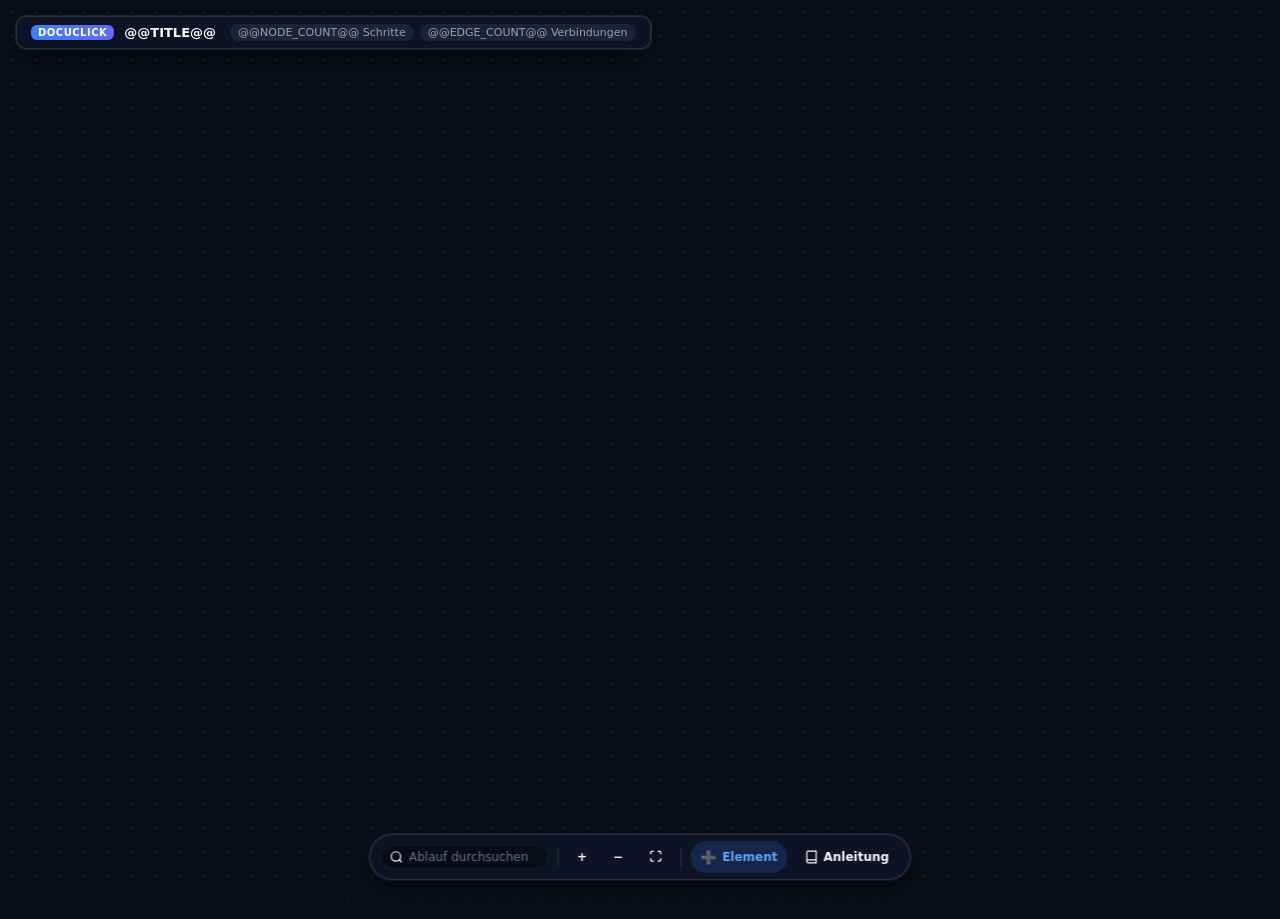
==== commit b44e4e1a: "E1 step 1: recording mode in the shared editor template, EditorPageHost for the app overview - Templ" ====
--- a/core/DocuClick.Core/WebAssets/viewer.template.html
+++ b/core/DocuClick.Core/WebAssets/viewer.template.html
@@ -595,6 +595,25 @@
   }
 
   [hidden] { display: none !important; }
+  /* Print / PDF of the step-by-step guide (button in the guide). */
+  #print-guide { display: none; }
+  .guide-print-btn { margin-left: auto; }
+  @media print {
+    body > *:not(#print-guide) { display: none !important; }
+    html, body { background: #fff !important; color: #000 !important; overflow: visible !important; height: auto !important; }
+    #print-guide { display: block; font: 11pt/1.45 system-ui, -apple-system, "Segoe UI", sans-serif; color: #000; }
+    #print-guide h1 { font-size: 18pt; margin: 0 0 4pt; }
+    #print-guide .print-meta { color: #555; margin: 0 0 14pt; font-size: 9pt; }
+    #print-guide .print-step { break-inside: avoid; page-break-inside: avoid; margin: 0 0 14pt; }
+    #print-guide .print-step h2 { font-size: 12pt; margin: 0 0 5pt; }
+    #print-guide .print-step img { max-width: 100%; max-height: 16cm; border: 1px solid #ccc; }
+    #print-guide .print-path { font-size: 13pt; margin: 16pt 0 8pt; border-bottom: 1px solid #999; }
+  }
+  /* Redaction (editor): drag a rectangle over the screenshot in the image view. */
+  .lightbox-redact-btn { position: absolute; top: 16px; left: 16px; z-index: 3; padding: 6px 12px; border-radius: 8px; border: 1px solid var(--border-glass); background: var(--surface-glass); color: var(--text-main); cursor: pointer; font: inherit; font-size: 12px; }
+  .lightbox-redact-btn.active { background: var(--accent); color: var(--on-accent); }
+  #lightbox.redacting .lightbox-frame img { cursor: crosshair; }
+  #redact-rect { position: fixed; background: rgba(0, 0, 0, 0.85); outline: 2px dashed var(--accent); pointer-events: none; z-index: 4; }
 </style>
 </head>
 <body>
@@ -653,6 +672,7 @@
       <span class="guide-badge">SOP Guide</span>
       <h3 class="guide-title">Schritt-für-Schritt</h3>
     </div>
+    <button id="guide-print-btn" class="icon-btn guide-print-btn" title="Anleitung drucken oder als PDF speichern (Auswahl wie angezeigt)">⎙</button>
     <button id="guide-close-btn" class="icon-btn" title="Schließen">✕</button>
   </div>
   <div class="guide-controls">
@@ -671,8 +691,12 @@
 </aside>
 
 <!-- Lightbox Modal -->
+<div id="print-guide"></div>
 <div id="lightbox" hidden>
   <button id="lightbox-close-btn" class="lightbox-close-btn" title="Schließen (Esc)">✕</button>
+<!-- DOCUCLICK-EDITOR-START -->
+  <button id="lightbox-redact-btn" class="lightbox-redact-btn" type="button" title="Einen Bereich im Screenshot mit der Maus aufziehen; er wird dauerhaft geschwärzt">▮ Bereich schwärzen</button>
+<!-- DOCUCLICK-EDITOR-END -->
   <button id="lightbox-prev-btn" class="lightbox-nav prev" title="Vorheriger Schritt (←)">‹</button>
   <button id="lightbox-next-btn" class="lightbox-nav next" title="Nächster Schritt (→)">›</button>
   <div class="lightbox-frame">
@@ -1252,6 +1276,47 @@
   buildGuideList();
 });
 
+// Print / PDF: the guide as currently filtered (path, "Nur Screenshots"),
+// one step per block with its full-size screenshot. The browser's print
+// dialog offers "Als PDF speichern".
+function printGuide() {
+  const container = document.getElementById("print-guide");
+  container.innerHTML = "";
+  const title = document.createElement("h1");
+  title.textContent = document.title.replace(/ – Ablauf$/, "");
+  const meta = document.createElement("p");
+  meta.className = "print-meta";
+  meta.textContent = `Schritt-für-Schritt-Anleitung · ${new Date().toLocaleDateString("de-DE")}`;
+  container.append(title, meta);
+  guideList.querySelectorAll(".guide-path-divider, .guide-card").forEach((element) => {
+    if (element.classList.contains("guide-path-divider")) {
+      const heading = document.createElement("div");
+      heading.className = "print-path";
+      heading.textContent = element.textContent.trim();
+      container.appendChild(heading);
+      return;
+    }
+    const node = cy.getElementById(element.dataset.nodeId || "");
+    const step = document.createElement("section");
+    step.className = "print-step";
+    const heading = document.createElement("h2");
+    const number = element.querySelector(".guide-card-num")?.textContent.trim();
+    heading.textContent = `${number && number !== "◆" ? number + ". " : ""}${node.length ? node.data("label") || "" : element.textContent.trim()}`;
+    step.appendChild(heading);
+    const imageUrl = node.length ? node.data("imageUrl") : null;
+    if (imageUrl) {
+      const img = document.createElement("img");
+      img.src = imageUrl;
+      img.alt = "";
+      step.appendChild(img);
+    }
+    container.appendChild(step);
+  });
+  // Images must be decoded before the print snapshot is taken.
+  Promise.all([...container.querySelectorAll("img")].map((img) => img.decode().catch(() => {}))).then(() => window.print());
+}
+document.getElementById("guide-print-btn")?.addEventListener("click", printGuide);
+
 function buildGuideList() {
   if (!guideList) return;
   guideList.innerHTML = "";
@@ -1630,7 +1695,7 @@
   }
 
   if (editorHost) {
-    setStatus("Im Vault gespeichert");
+    setStatus("Änderungen werden automatisch gespeichert");
     saveStatus.title = "Automatisch im Obsidian-Vault gespeichert";
     document.getElementById("download-btn").hidden = true;
     if (editorHost.exportReadOnly) {
@@ -1723,7 +1788,7 @@
       try {
         await editorHost.save(snapshot());
         dirty = editRevision !== revision;
-        setStatus("✓ Im Vault gespeichert");
+        setStatus("✓ Gespeichert");
       } catch (error) {
         dirty = true;
         setStatus("Nicht gespeichert: " + error.message);
@@ -2549,6 +2614,17 @@
 
       const items = [];
       items.push({ header: nodeLabel.length > 28 ? nodeLabel.slice(0, 28) + "…" : nodeLabel });
+
+      // Recording host (the DocuClick app's Ablauf-Übersicht): where the next
+      // click lands, and new paths from a decision point.
+      const recordingHost = editorHost?.recording;
+      if (recordingHost) {
+        items.push({ icon: "▶", primary: true, label: "Hier weiter aufnehmen", action: () => recordingHost.jumpTo(nodeId) });
+        if (node.data("shape") === "diamond" || nodeLabel.includes("Abzweigung")) {
+          items.push({ icon: "＋", label: "Neuer Pfad ab hier …", action: () => recordingHost.newPath(nodeId) });
+        }
+        items.push({ separator: true });
+      }
 
       if (hasImage) {
         const idx = imageNodes.findIndex((n) => n.data.id === nodeId);
@@ -2839,7 +2915,12 @@
     const index = historyIndex + direction;
     if (index < 0 || index >= history.length) return;
     historyIndex = index;
-    const state = JSON.parse(history[index]);
+    applyState(JSON.parse(history[index]));
+    updateHistoryButtons(); scheduleSave();
+  }
+  // Shows another document in place (undo/redo, or a newer file from the
+  // host) without reloading the page, so zoom and position stay.
+  function applyState(state) {
     Object.keys(canvasDoc).forEach(key => delete canvasDoc[key]);
     Object.assign(canvasDoc, state.canvas);
     textNodesById.clear();
@@ -2859,7 +2940,14 @@
       }
       createHandlesForNode(node);
     });
-    buildGuideList(); scheduleViewerRaf(); updateHistoryButtons(); scheduleSave();
+    buildGuideList(); scheduleViewerRaf();
+  }
+  // The file changed outside the editor (e.g. the DocuClick app recorded a
+  // step): show it and start a fresh history; nothing to save.
+  function replaceDocument(state) {
+    applyState(state);
+    history = [JSON.stringify(snapshot())]; historyIndex = 0;
+    updateHistoryButtons();
   }
   document.addEventListener("keydown", e => {
     if (!(e.ctrlKey || e.metaKey) || e.altKey || e.target.closest("input, textarea, [contenteditable]")) return;
@@ -2869,7 +2957,13 @@
     if (e.key.toLowerCase() === "s") { e.preventDefault(); saveNow(); }
   });
   updateHistoryButtons();
-  if (editorHost) editorHost.ready?.({ snapshot, undo: () => restoreHistory(-1), redo: () => restoreHistory(1) });
+  // Recording host: marks the step the next recorded click attaches to.
+  cy.style().selector("node.recording-current").style({ "border-width": 4, "border-color": "#22c55e", "border-style": "solid" }).update();
+  function setCurrentNode(nodeId) {
+    cy.nodes(".recording-current").removeClass("recording-current");
+    if (nodeId) cy.getElementById(nodeId).addClass("recording-current");
+  }
+  if (editorHost) editorHost.ready?.({ snapshot, undo: () => restoreHistory(-1), redo: () => restoreHistory(1), replace: replaceDocument, setCurrent: setCurrentNode });
 
   function tryConnect(fromId, toId) {
     if (fromId === toId) return;
@@ -2894,6 +2988,73 @@
     buildGuideList();
     scheduleSave();
   }
+
+  // ---- Redaction: black out an area of a screenshot for good -----------
+  // In the image view: "Bereich schwärzen", drag a rectangle over the image.
+  // The pixels are replaced in the stored screenshot (not an overlay), so
+  // exports and the HTML view never contain them. The original image file of
+  // a recording stays on disk until cleaned up ("Nicht mehr verwendete Bilder
+  // aufräumen" in the Obsidian plugin).
+  const redactButton = document.getElementById("lightbox-redact-btn");
+  const lightboxFrame = document.querySelector("#lightbox .lightbox-frame");
+  let redactDrag = null, redactRect = null;
+  const setRedacting = (on) => {
+    lightbox.classList.toggle("redacting", on);
+    redactButton?.classList.toggle("active", on);
+    if (redactButton) redactButton.textContent = on ? "Bereich aufziehen … (Esc: abbrechen)" : "▮ Bereich schwärzen";
+    if (!on) { redactRect?.remove(); redactRect = null; redactDrag = null; }
+  };
+  redactButton?.addEventListener("click", (e) => { e.stopPropagation(); setRedacting(!lightbox.classList.contains("redacting")); });
+  document.addEventListener("keydown", (e) => { if (e.key === "Escape" && lightbox.classList.contains("redacting")) { e.stopImmediatePropagation(); setRedacting(false); } }, true);
+  lightboxImg.addEventListener("mousedown", (e) => {
+    if (!lightbox.classList.contains("redacting")) return;
+    e.preventDefault(); e.stopPropagation();
+    redactDrag = { x: e.clientX, y: e.clientY };
+    redactRect = document.createElement("div"); redactRect.id = "redact-rect";
+    document.body.appendChild(redactRect);
+  });
+  window.addEventListener("mousemove", (e) => {
+    if (!redactDrag || !redactRect) return;
+    const box = lightboxImg.getBoundingClientRect();
+    const x1 = Math.max(box.left, Math.min(redactDrag.x, e.clientX)), y1 = Math.max(box.top, Math.min(redactDrag.y, e.clientY));
+    const x2 = Math.min(box.right, Math.max(redactDrag.x, e.clientX)), y2 = Math.min(box.bottom, Math.max(redactDrag.y, e.clientY));
+    Object.assign(redactRect.style, { left: `${x1}px`, top: `${y1}px`, width: `${Math.max(0, x2 - x1)}px`, height: `${Math.max(0, y2 - y1)}px` });
+  });
+  window.addEventListener("mouseup", async (e) => {
+    if (!redactDrag || !redactRect) return;
+    const box = lightboxImg.getBoundingClientRect(), area = redactRect.getBoundingClientRect();
+    setRedacting(false);
+    if (area.width < 3 || area.height < 3 || currentLightboxIdx < 0) return;
+    const scaleX = lightboxImg.naturalWidth / box.width, scaleY = lightboxImg.naturalHeight / box.height;
+    await redactImage(imageNodes[currentLightboxIdx].data.id, {
+      x: (area.left - box.left) * scaleX, y: (area.top - box.top) * scaleY, width: area.width * scaleX, height: area.height * scaleY,
+    });
+  });
+  async function redactImage(nodeId, rect) {
+    const node = cy.getElementById(nodeId);
+    const source = new Image();
+    source.src = node.data("imageUrl");
+    await source.decode();
+    const canvas = document.createElement("canvas");
+    canvas.width = source.naturalWidth; canvas.height = source.naturalHeight;
+    const context = canvas.getContext("2d");
+    context.drawImage(source, 0, 0);
+    context.fillStyle = "#000";
+    context.fillRect(Math.floor(rect.x), Math.floor(rect.y), Math.ceil(rect.width), Math.ceil(rect.height));
+    // WebP where the browser can write it (Chromium, Firefox); PNG otherwise.
+    const url = canvas.toDataURL("image/webp", 0.9);
+    node.data("imageUrl", url);
+    overlayImgs.get(nodeId)?.setAttribute("src", url);
+    const entry = imageNodes.find((n) => n.data.id === nodeId);
+    if (entry) entry.data.imageUrl = url;
+    const textNode = textNodesById.get(nodeId);
+    const sibling = textNode && findImageSibling(textNode);
+    if (sibling) sibling.file = url;
+    if (!lightbox.hidden) lightboxImg.src = url;
+    buildGuideList();
+    scheduleSave();
+  }
+  window.docuclickRedactImage = redactImage; // tests
 }
 // DOCUCLICK-EDITOR-END
 </script>
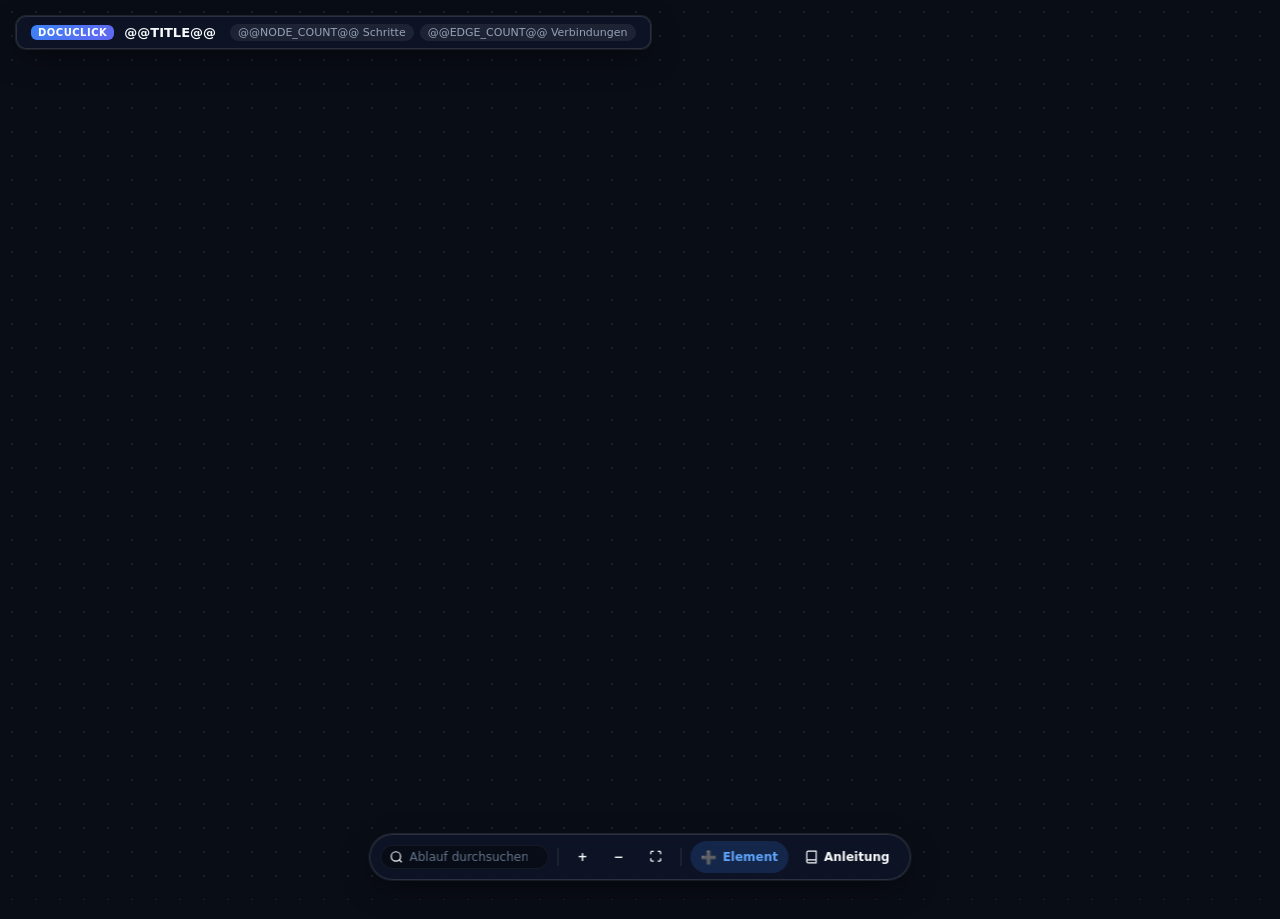
==== commit 8f47e527: "E1 step 2 (Windows, behind a setting): Ablauf-Übersicht on the shared editor template - Settings: "N" ====
--- a/core/DocuClick.Core/WebAssets/viewer.template.html
+++ b/core/DocuClick.Core/WebAssets/viewer.template.html
@@ -3033,8 +3033,12 @@
   async function redactImage(nodeId, rect) {
     const node = cy.getElementById(nodeId);
     const source = new Image();
+    // Screenshots served from another origin (the app's overview) must allow
+    // reading their pixels; data URIs are unaffected.
+    if (!/^data:/i.test(node.data("imageUrl"))) source.crossOrigin = "anonymous";
     source.src = node.data("imageUrl");
-    await source.decode();
+    try { await source.decode(); }
+    catch { setStatus("Schwärzen hier nicht möglich (Bild nicht lesbar). Bitte nach der Aufnahme erneut versuchen."); return; }
     const canvas = document.createElement("canvas");
     canvas.width = source.naturalWidth; canvas.height = source.naturalHeight;
     const context = canvas.getContext("2d");
